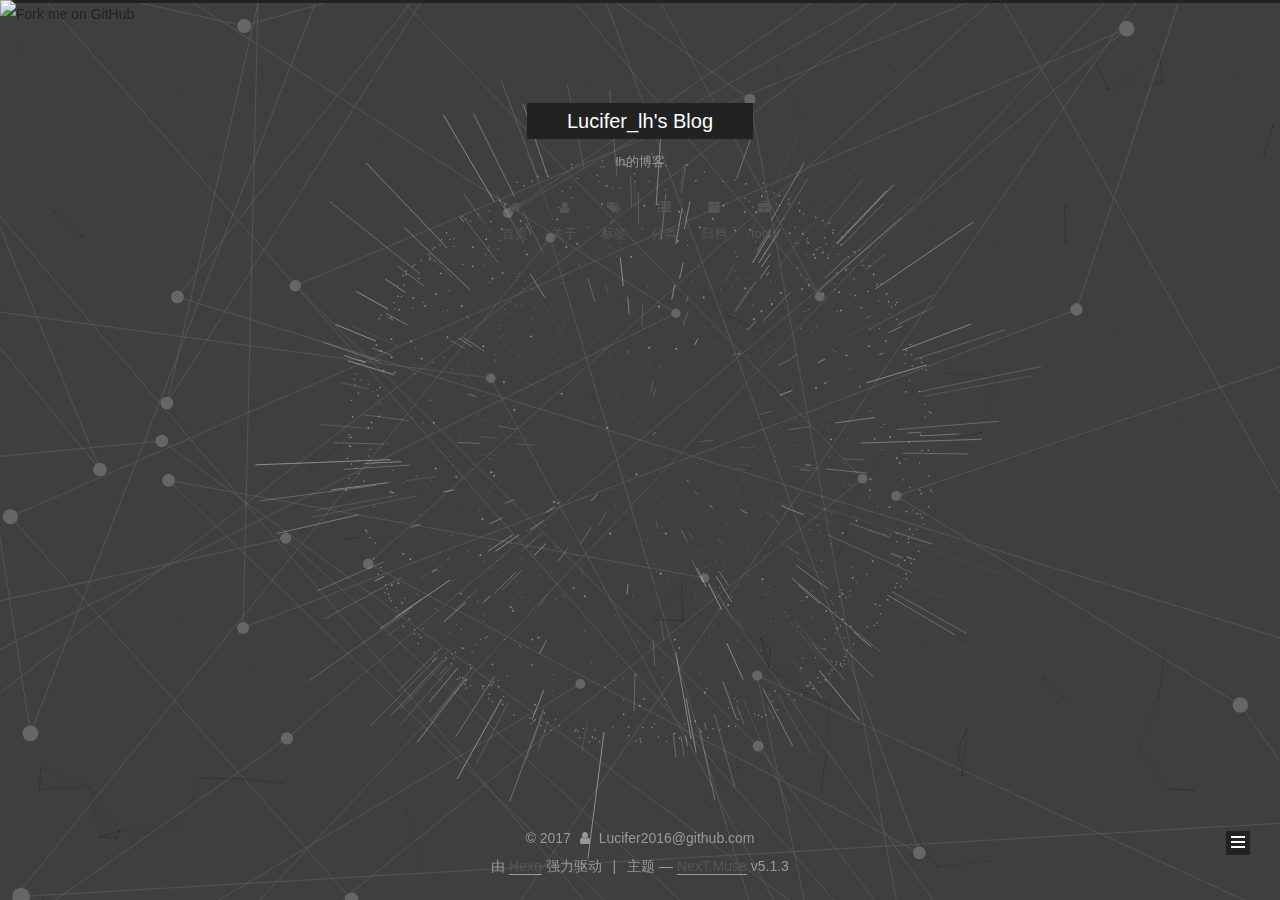
==== archives/index.html @ e5e4d0e3 "Site updated: 2017-12-19 13:00:03" ====
<!DOCTYPE html>



  


<html class="theme-next muse use-motion" lang="zh-Hans">
<head>
  <meta charset="UTF-8"/>
<meta http-equiv="X-UA-Compatible" content="IE=edge" />
<meta name="viewport" content="width=device-width, initial-scale=1, maximum-scale=1"/>
<meta name="theme-color" content="#222">









<meta http-equiv="Cache-Control" content="no-transform" />
<meta http-equiv="Cache-Control" content="no-siteapp" />
















  
  
  <link href="/lib/fancybox/source/jquery.fancybox.css?v=2.1.5" rel="stylesheet" type="text/css" />







<link href="/lib/font-awesome/css/font-awesome.min.css?v=4.6.2" rel="stylesheet" type="text/css" />

<link href="/css/main.css?v=5.1.3" rel="stylesheet" type="text/css" />


  <link rel="apple-touch-icon" sizes="180x180" href="/images/apple-touch-icon-next.png?v=5.1.3">


  <link rel="icon" type="image/png" sizes="32x32" href="/images/favicon-32x32-next.png?v=5.1.3">


  <link rel="icon" type="image/png" sizes="16x16" href="/images/favicon-16x16-next.png?v=5.1.3">


  <link rel="mask-icon" href="/images/logo.svg?v=5.1.3" color="#222">





  <meta name="keywords" content="Hexo, NexT" />










<meta name="description" content="菜鸡的日常记录(技术博客你敢信：））">
<meta property="og:type" content="website">
<meta property="og:title" content="Lucifer_lh&#39;s Blog">
<meta property="og:url" content="http://yoursite.com/archives/index.html">
<meta property="og:site_name" content="Lucifer_lh&#39;s Blog">
<meta property="og:description" content="菜鸡的日常记录(技术博客你敢信：））">
<meta property="og:locale" content="zh-Hans">
<meta name="twitter:card" content="summary">
<meta name="twitter:title" content="Lucifer_lh&#39;s Blog">
<meta name="twitter:description" content="菜鸡的日常记录(技术博客你敢信：））">



<script type="text/javascript" id="hexo.configurations">
  var NexT = window.NexT || {};
  var CONFIG = {
    root: '/',
    scheme: 'Muse',
    version: '5.1.3',
    sidebar: {"position":"left","display":"post","offset":12,"b2t":false,"scrollpercent":false,"onmobile":false},
    fancybox: true,
    tabs: true,
    motion: {"enable":true,"async":false,"transition":{"post_block":"fadeIn","post_header":"slideDownIn","post_body":"slideDownIn","coll_header":"slideLeftIn","sidebar":"slideUpIn"}},
    duoshuo: {
      userId: '0',
      author: '博主'
    },
    algolia: {
      applicationID: '',
      apiKey: '',
      indexName: '',
      hits: {"per_page":10},
      labels: {"input_placeholder":"Search for Posts","hits_empty":"We didn't find any results for the search: ${query}","hits_stats":"${hits} results found in ${time} ms"}
    }
  };
</script>



  <link rel="canonical" href="http://yoursite.com/archives/"/>





  <title>归档 | Lucifer_lh's Blog</title>
  








</head>

<body itemscope itemtype="http://schema.org/WebPage" lang="zh-Hans">

  
  
    
  

  <div class="container sidebar-position-left page-archive">
    <div class="headband"></div>

    <a href="https://github.com/Lucifer2016"><img style="position: absolute; top: 0; left: 0; border: 0;" src="https://camo.githubusercontent.com/c6625ac1f3ee0a12250227cf83ce904423abf351/68747470733a2f2f73332e616d617a6f6e6177732e636f6d2f6769746875622f726962626f6e732f666f726b6d655f6c6566745f677261795f3664366436642e706e67" alt="Fork me on GitHub" data-canonical-src="https://s3.amazonaws.com/github/ribbons/forkme_left_gray_6d6d6d.png"></a>

    <header id="header" class="header" itemscope itemtype="http://schema.org/WPHeader">
      <div class="header-inner"><div class="site-brand-wrapper">
  <div class="site-meta ">
    

    <div class="custom-logo-site-title">
      <a href="/"  class="brand" rel="start">
        <span class="logo-line-before"><i></i></span>
        <span class="site-title">Lucifer_lh's Blog</span>
        <span class="logo-line-after"><i></i></span>
      </a>
    </div>
      
        <p class="site-subtitle">lh的博客</p>
      
  </div>

  <div class="site-nav-toggle">
    <button>
      <span class="btn-bar"></span>
      <span class="btn-bar"></span>
      <span class="btn-bar"></span>
    </button>
  </div>
</div>

<nav class="site-nav">
  

  
    <ul id="menu" class="menu">
      
        
        <li class="menu-item menu-item-home">
          <a href="/" rel="section">
            
              <i class="menu-item-icon fa fa-fw fa-home"></i> <br />
            
            首页
          </a>
        </li>
      
        
        <li class="menu-item menu-item-about">
          <a href="/about/" rel="section">
            
              <i class="menu-item-icon fa fa-fw fa-user"></i> <br />
            
            关于
          </a>
        </li>
      
        
        <li class="menu-item menu-item-tags">
          <a href="/tags/" rel="section">
            
              <i class="menu-item-icon fa fa-fw fa-tags"></i> <br />
            
            标签
          </a>
        </li>
      
        
        <li class="menu-item menu-item-categories">
          <a href="/categories/" rel="section">
            
              <i class="menu-item-icon fa fa-fw fa-list"></i> <br />
            
            分类
          </a>
        </li>
      
        
        <li class="menu-item menu-item-archives">
          <a href="/archives/" rel="section">
            
              <i class="menu-item-icon fa fa-fw fa-archive"></i> <br />
            
            归档
          </a>
        </li>
      
        
        <li class="menu-item menu-item-tools">
          <a href="/categories/工具资源/" rel="section">
            
              <i class="menu-item-icon fa fa-fw fa-briefcase"></i> <br />
            
            tools
          </a>
        </li>
      

      
    </ul>
  

  
</nav>



 </div>
    </header>

    <main id="main" class="main">
      <div class="main-inner">
        <div class="content-wrap">
          <div id="content" class="content">
            

  
  
  
  <div class="post-block archive">
    <div id="posts" class="posts-collapse">
      <span class="archive-move-on"></span>

      <span class="archive-page-counter">
        
        
        
          
        
        嗯..! 目前共计 1 篇日志。 继续努力。
      </span>

      

        
        
        

        
          
          <div class="collection-title">
            <h1 class="archive-year" id="archive-year-2017">2017</h1>
          </div>
        
        

        

  <article class="post post-type-normal" itemscope itemtype="http://schema.org/Article">
    <header class="post-header">

      <h2 class="post-title">
        
            <a class="post-title-link" href="/2017/12/15/hello-world/" itemprop="url">
              
                <span itemprop="name">Hello World</span>
              
            </a>
        
      </h2>

      <div class="post-meta">
        <time class="post-time" itemprop="dateCreated"
              datetime="2017-12-15T15:03:26+08:00"
              content="2017-12-15" >
          12-15
        </time>
      </div>

    </header>
  </article>



      

    </div>
  </div>
  
  
  

  



          </div>
          


          

        </div>
        
          
  
  <div class="sidebar-toggle">
    <div class="sidebar-toggle-line-wrap">
      <span class="sidebar-toggle-line sidebar-toggle-line-first"></span>
      <span class="sidebar-toggle-line sidebar-toggle-line-middle"></span>
      <span class="sidebar-toggle-line sidebar-toggle-line-last"></span>
    </div>
  </div>

  <aside id="sidebar" class="sidebar">
    
    <div class="sidebar-inner">

      

      

      <section class="site-overview-wrap sidebar-panel sidebar-panel-active">
        <div class="site-overview">
          <div class="site-author motion-element" itemprop="author" itemscope itemtype="http://schema.org/Person">
            
              <img class="site-author-image" itemprop="image"
                src="/images/ava.jpg"
                alt="Lucifer2016@github.com" />
            
              <p class="site-author-name" itemprop="name">Lucifer2016@github.com</p>
              <p class="site-description motion-element" itemprop="description">菜鸡的日常记录(技术博客你敢信：））</p>
          </div>

          <nav class="site-state motion-element">

            
              <div class="site-state-item site-state-posts">
              
                <a href="/archives/">
              
                  <span class="site-state-item-count">1</span>
                  <span class="site-state-item-name">日志</span>
                </a>
              </div>
            

            

            

          </nav>

          

          <div class="links-of-author motion-element">
            
          </div>

          
          

          
          

          

        </div>
      </section>

      

      

    </div>
  </aside>


        
      </div>
    </main>

    <footer id="footer" class="footer">
      <div class="footer-inner">
        <div class="copyright">&copy; <span itemprop="copyrightYear">2017</span>
  <span class="with-love">
    <i class="fa fa-user"></i>
  </span>
  <span class="author" itemprop="copyrightHolder">Lucifer2016@github.com</span>

  
</div>


  <div class="powered-by">由 <a class="theme-link" target="_blank" href="https://hexo.io">Hexo</a> 强力驱动</div>



  <span class="post-meta-divider">|</span>



  <div class="theme-info">主题 &mdash; <a class="theme-link" target="_blank" href="https://github.com/iissnan/hexo-theme-next">NexT.Muse</a> v5.1.3</div>




        







        
      </div>
    </footer>

    
      <div class="back-to-top">
        <i class="fa fa-arrow-up"></i>
        
      </div>
    

    

  </div>

  

<script type="text/javascript">
  if (Object.prototype.toString.call(window.Promise) !== '[object Function]') {
    window.Promise = null;
  }
</script>









  


  





  
  



  
  





  
  
    <script type="text/javascript" src="/lib/jquery/index.js?v=2.1.3"></script>
  

  
  
    <script type="text/javascript" src="/lib/fastclick/lib/fastclick.min.js?v=1.0.6"></script>
  

  
  
    <script type="text/javascript" src="/lib/jquery_lazyload/jquery.lazyload.js?v=1.9.7"></script>
  

  
  
    <script type="text/javascript" src="/lib/velocity/velocity.min.js?v=1.2.1"></script>
  

  
  
    <script type="text/javascript" src="/lib/velocity/velocity.ui.min.js?v=1.2.1"></script>
  

  
  
    <script type="text/javascript" src="/lib/fancybox/source/jquery.fancybox.pack.js?v=2.1.5"></script>
  

  
  
    <script type="text/javascript" src="/lib/canvas-nest/canvas-nest.min.js"></script>
  

  
  
    <script type="text/javascript" src="/lib/three/three.min.js"></script>
  

  
  
    <script type="text/javascript" src="/lib/three/canvas_lines.min.js"></script>
  

  
  
    <script type="text/javascript" src="/lib/three/canvas_sphere.min.js"></script>
  


  


  <script type="text/javascript" src="/js/src/utils.js?v=5.1.3"></script>

  <script type="text/javascript" src="/js/src/motion.js?v=5.1.3"></script>



  
  

  

  


  <script type="text/javascript" src="/js/src/bootstrap.js?v=5.1.3"></script>



  


  




	





  





  












  





  

  

  

  
  

  

  

  

</body>
</html>
---- css/main.css ----
/* normalize.css v3.0.2 | MIT License | git.io/normalize */
html {
  font-family: sans-serif; /* 1 */
  -ms-text-size-adjust: 100%; /* 2 */
  -webkit-text-size-adjust: 100%; /* 2 */
}
body {
  margin: 0;
}
article,
aside,
details,
figcaption,
figure,
footer,
header,
hgroup,
main,
menu,
nav,
section,
summary {
  display: block;
}
audio,
canvas,
progress,
video {
  display: inline-block; /* 1 */
  vertical-align: baseline; /* 2 */
}
audio:not([controls]) {
  display: none;
  height: 0;
}
[hidden],
template {
  display: none;
}
a {
  background-color: transparent;
}
a:active,
a:hover {
  outline: 0;
}
abbr[title] {
  border-bottom: 1px dotted;
}
b,
strong {
  font-weight: bold;
}
dfn {
  font-style: italic;
}
h1 {
  font-size: 2em;
  margin: 0.67em 0;
}
mark {
  background: #ff0;
  color: #000;
}
small {
  font-size: 80%;
}
sub,
sup {
  font-size: 75%;
  line-height: 0;
  position: relative;
  vertical-align: baseline;
}
sup {
  top: -0.5em;
}
sub {
  bottom: -0.25em;
}
img {
  border: 0;
}
svg:not(:root) {
  overflow: hidden;
}
figure {
  margin: 1em 40px;
}
hr {
  -moz-box-sizing: content-box;
  box-sizing: content-box;
  height: 0;
}
pre {
  overflow: auto;
}
code,
kbd,
pre,
samp {
  font-family: monospace, monospace;
  font-size: 1em;
}
button,
input,
optgroup,
select,
textarea {
  color: inherit; /* 1 */
  font: inherit; /* 2 */
  margin: 0; /* 3 */
}
button {
  overflow: visible;
}
button,
select {
  text-transform: none;
}
button,
html input[type="button"],
input[type="reset"],
input[type="submit"] {
  -webkit-appearance: button; /* 2 */
  cursor: pointer; /* 3 */
}
button[disabled],
html input[disabled] {
  cursor: default;
}
button::-moz-focus-inner,
input::-moz-focus-inner {
  border: 0;
  padding: 0;
}
input {
  line-height: normal;
}
input[type="checkbox"],
input[type="radio"] {
  box-sizing: border-box; /* 1 */
  padding: 0; /* 2 */
}
input[type="number"]::-webkit-inner-spin-button,
input[type="number"]::-webkit-outer-spin-button {
  height: auto;
}
input[type="search"] {
  -webkit-appearance: textfield; /* 1 */
  -moz-box-sizing: content-box;
  -webkit-box-sizing: content-box; /* 2 */
  box-sizing: content-box;
}
input[type="search"]::-webkit-search-cancel-button,
input[type="search"]::-webkit-search-decoration {
  -webkit-appearance: none;
}
fieldset {
  border: 1px solid #c0c0c0;
  margin: 0 2px;
  padding: 0.35em 0.625em 0.75em;
}
legend {
  border: 0; /* 1 */
  padding: 0; /* 2 */
}
textarea {
  overflow: auto;
}
optgroup {
  font-weight: bold;
}
table {
  border-collapse: collapse;
  border-spacing: 0;
}
td,
th {
  padding: 0;
}
::selection {
  background: #262a30;
  color: #fff;
}
body {
  position: relative;
  font-family: 'Lato', "PingFang SC", "Microsoft YaHei", sans-serif;
  font-size: 14px;
  line-height: 2;
  color: #555;
  background: #fff;
}
@media (max-width: 767px) {
  body {
    padding-right: 0 !important;
  }
}
@media (min-width: 768px) and (max-width: 991px) {
  body {
    padding-right: 0 !important;
  }
}
@media (min-width: 1600px) {
  body {
    font-size: 16px;
  }
}
h1,
h2,
h3,
h4,
h5,
h6 {
  margin: 0;
  padding: 0;
  font-weight: bold;
  line-height: 1.5;
  font-family: 'Lato', "PingFang SC", "Microsoft YaHei", sans-serif;
}
h2,
h3,
h4,
h5,
h6 {
  margin: 20px 0 15px;
}
h1 {
  font-size: 22px;
}
@media (max-width: 767px) {
  h1 {
    font-size: 18px;
  }
}
h2 {
  font-size: 20px;
}
@media (max-width: 767px) {
  h2 {
    font-size: 16px;
  }
}
h3 {
  font-size: 18px;
}
@media (max-width: 767px) {
  h3 {
    font-size: 14px;
  }
}
h4 {
  font-size: 16px;
}
@media (max-width: 767px) {
  h4 {
    font-size: 12px;
  }
}
h5 {
  font-size: 14px;
}
@media (max-width: 767px) {
  h5 {
    font-size: 10px;
  }
}
h6 {
  font-size: 12px;
}
@media (max-width: 767px) {
  h6 {
    font-size: 8px;
  }
}
p {
  margin: 0 0 20px 0;
}
a {
  color: #555;
  text-decoration: none;
  outline: none;
  border-bottom: 1px solid #999;
  word-wrap: break-word;
}
a:hover {
  color: #222;
  border-bottom-color: #222;
}
blockquote {
  margin: 0;
  padding: 0;
}
img {
  display: block;
  margin: auto;
  max-width: 100%;
  height: auto;
}
hr {
  margin: 40px 0;
  height: 3px;
  border: none;
  background-color: #ddd;
  background-image: repeating-linear-gradient(-45deg, #fff, #fff 4px, transparent 4px, transparent 8px);
}
blockquote {
  padding: 0 15px;
  color: #666;
  border-left: 4px solid #ddd;
}
blockquote cite::before {
  content: "-";
  padding: 0 5px;
}
dt {
  font-weight: 700;
}
dd {
  margin: 0;
  padding: 0;
}
kbd {
  border: 1px solid #ccc;
  border-radius: 0.2em;
  box-shadow: 0.1em 0.1em 0.2em rgba(0,0,0,0.1);
  background-color: #f9f9f9;
  font-family: inherit;
  background-image: -webkit-linear-gradient(top, #eee, #fff, #eee);
  padding: 0.1em 0.3em;
  white-space: nowrap;
}
.text-left {
  text-align: left;
}
.text-center {
  text-align: center;
}
.text-right {
  text-align: right;
}
.text-justify {
  text-align: justify;
}
.text-nowrap {
  white-space: nowrap;
}
.text-lowercase {
  text-transform: lowercase;
}
.text-uppercase {
  text-transform: uppercase;
}
.text-capitalize {
  text-transform: capitalize;
}
.center-block {
  display: block;
  margin-left: auto;
  margin-right: auto;
}
.clearfix:before,
.clearfix:after {
  content: " ";
  display: table;
}
.clearfix:after {
  clear: both;
}
.pullquote {
  width: 45%;
}
.pullquote.left {
  float: left;
  margin-left: 5px;
  margin-right: 10px;
}
.pullquote.right {
  float: right;
  margin-left: 10px;
  margin-right: 5px;
}
.affix.affix.affix {
  position: fixed;
}
.translation {
  margin-top: -20px;
  font-size: 14px;
  color: #999;
}
.scrollbar-measure {
  width: 100px;
  height: 100px;
  overflow: scroll;
  position: absolute;
  top: -9999px;
}
.use-motion .motion-element {
  opacity: 0;
}
table {
  margin: 20px 0;
  width: 100%;
  border-collapse: collapse;
  border-spacing: 0;
  border: 1px solid #ddd;
  font-size: 14px;
  table-layout: fixed;
  word-wrap: break-all;
}
table>tbody>tr:nth-of-type(odd) {
  background-color: #f9f9f9;
}
table>tbody>tr:hover {
  background-color: #f5f5f5;
}
caption,
th,
td {
  padding: 8px;
  text-align: left;
  vertical-align: middle;
  font-weight: normal;
}
th,
td {
  border-bottom: 3px solid #ddd;
  border-right: 1px solid #eee;
}
th {
  padding-bottom: 10px;
  font-weight: 700;
}
td {
  border-bottom-width: 1px;
}
html,
body {
  height: 100%;
}
.container {
  position: relative;
  min-height: 100%;
}
.header-inner {
  margin: 0 auto;
  padding: 100px 0 70px;
  width: 700px;
}
@media (min-width: 1600px) {
  .container .header-inner {
    width: 900px;
  }
}
.main {
  padding-bottom: 150px;
}
.main-inner {
  margin: 0 auto;
  width: 700px;
}
@media (min-width: 1600px) {
  .container .main-inner {
    width: 900px;
  }
}
.footer {
  position: absolute;
  left: 0;
  bottom: 0;
  width: 100%;
  min-height: 50px;
}
.footer-inner {
  box-sizing: border-box;
  margin: 20px auto;
  width: 700px;
}
@media (min-width: 1600px) {
  .container .footer-inner {
    width: 900px;
  }
}
pre,
.highlight {
  overflow: auto;
  margin: 20px 0;
  padding: 0;
  font-size: 13px;
  color: #4d4d4c;
  background: #f7f7f7;
  line-height: 1.6;
}
pre,
code {
  font-family: consolas, Menlo, "PingFang SC", "Microsoft YaHei", monospace;
}
code {
  padding: 2px 4px;
  word-wrap: break-word;
  color: #555;
  background: #eee;
  border-radius: 3px;
  font-size: 13px;
}
pre {
  padding: 10px;
}
pre code {
  padding: 0;
  color: #4d4d4c;
  background: none;
  text-shadow: none;
}
.highlight {
  border-radius: 1px;
}
.highlight pre {
  border: none;
  margin: 0;
  padding: 10px 0;
}
.highlight table {
  margin: 0;
  width: auto;
  border: none;
}
.highlight td {
  border: none;
  padding: 0;
}
.highlight figcaption {
  font-size: 1em;
  color: #4d4d4c;
  line-height: 1em;
  margin-bottom: 1em;
}
.highlight figcaption:before,
.highlight figcaption:after {
  content: " ";
  display: table;
}
.highlight figcaption:after {
  clear: both;
}
.highlight figcaption a {
  float: right;
  color: #4d4d4c;
}
.highlight figcaption a:hover {
  border-bottom-color: #4d4d4c;
}
.highlight .gutter pre {
  padding-left: 10px;
  padding-right: 10px;
  color: #869194;
  text-align: right;
  background-color: #eff2f3;
}
.highlight .code pre {
  width: 100%;
  padding-left: 10px;
  padding-right: 10px;
  background-color: #f7f7f7;
}
.highlight .line {
  height: 20px;
}
.gutter {
  -webkit-user-select: none;
  -moz-user-select: none;
  -ms-user-select: none;
  user-select: none;
}
.gist table {
  width: auto;
}
.gist table td {
  border: none;
}
pre .deletion {
  background: #fdd;
}
pre .addition {
  background: #dfd;
}
pre .meta {
  color: #8959a8;
}
pre .comment {
  color: #8e908c;
}
pre .variable,
pre .attribute,
pre .tag,
pre .regexp,
pre .ruby .constant,
pre .xml .tag .title,
pre .xml .pi,
pre .xml .doctype,
pre .html .doctype,
pre .css .id,
pre .css .class,
pre .css .pseudo {
  color: #c82829;
}
pre .number,
pre .preprocessor,
pre .built_in,
pre .literal,
pre .params,
pre .constant,
pre .command {
  color: #f5871f;
}
pre .ruby .class .title,
pre .css .rules .attribute,
pre .string,
pre .value,
pre .inheritance,
pre .header,
pre .ruby .symbol,
pre .xml .cdata,
pre .special,
pre .number,
pre .formula {
  color: #718c00;
}
pre .title,
pre .css .hexcolor {
  color: #3e999f;
}
pre .function,
pre .python .decorator,
pre .python .title,
pre .ruby .function .title,
pre .ruby .title .keyword,
pre .perl .sub,
pre .javascript .title,
pre .coffeescript .title {
  color: #4271ae;
}
pre .keyword,
pre .javascript .function {
  color: #8959a8;
}
.full-image.full-image.full-image {
  border: none;
  max-width: 100%;
  width: auto;
  margin: 20px auto;
}
@media (min-width: 992px) {
  .full-image.full-image.full-image {
    max-width: none;
    width: 110%;
    margin: 25px -5%;
  }
}
.blockquote-center,
.page-home .post-type-quote blockquote,
.page-post-detail .post-type-quote blockquote {
  position: relative;
  margin: 40px 0;
  padding: 0;
  border-left: none;
  text-align: center;
}
.blockquote-center::before,
.page-home .post-type-quote blockquote::before,
.page-post-detail .post-type-quote blockquote::before,
.blockquote-center::after,
.page-home .post-type-quote blockquote::after,
.page-post-detail .post-type-quote blockquote::after {
  position: absolute;
  content: ' ';
  display: block;
  width: 100%;
  height: 24px;
  opacity: 0.2;
  background-repeat: no-repeat;
  background-position: 0 -6px;
  background-size: 22px 22px;
}
.blockquote-center::before,
.page-home .post-type-quote blockquote::before,
.page-post-detail .post-type-quote blockquote::before {
  top: -20px;
  background-image: url("../images/quote-l.svg");
  border-top: 1px solid #ccc;
}
.blockquote-center::after,
.page-home .post-type-quote blockquote::after,
.page-post-detail .post-type-quote blockquote::after {
  bottom: -20px;
  background-image: url("../images/quote-r.svg");
  border-bottom: 1px solid #ccc;
  background-position: 100% 8px;
}
.blockquote-center p,
.page-home .post-type-quote blockquote p,
.page-post-detail .post-type-quote blockquote p,
.blockquote-center div,
.page-home .post-type-quote blockquote div,
.page-post-detail .post-type-quote blockquote div {
  text-align: center;
}
.post .post-body .group-picture img {
  box-sizing: border-box;
  padding: 0 3px;
  border: none;
}
.post .group-picture-row {
  overflow: hidden;
  margin-top: 6px;
}
.post .group-picture-row:first-child {
  margin-top: 0;
}
.post .group-picture-column {
  float: left;
}
.page-post-detail .post-body .group-picture-column {
  float: none;
  margin-top: 10px;
  width: auto !important;
}
.page-post-detail .post-body .group-picture-column img {
  margin: 0 auto;
}
.page-archive .group-picture-container {
  overflow: hidden;
}
.page-archive .group-picture-row {
  float: left;
}
.page-archive .group-picture-row:first-child {
  margin-top: 6px;
}
.page-archive .group-picture-column {
  max-width: 150px;
  max-height: 150px;
}
.post-body .note {
  position: relative;
  padding: 15px;
  margin-bottom: 20px;
  border: 1px solid #eee;
  border-left-width: 5px;
  border-radius: 3px;
}
.post-body .note h2,
.post-body .note h3,
.post-body .note h4,
.post-body .note h5,
.post-body .note h6 {
  margin-top: 0;
  margin-bottom: 0;
  border-bottom: initial;
  padding-top: 0 !important;
}
.post-body .note p:first-child,
.post-body .note ul:first-child,
.post-body .note ol:first-child,
.post-body .note table:first-child,
.post-body .note pre:first-child,
.post-body .note blockquote:first-child {
  margin-top: 0;
}
.post-body .note p:last-child,
.post-body .note ul:last-child,
.post-body .note ol:last-child,
.post-body .note table:last-child,
.post-body .note pre:last-child,
.post-body .note blockquote:last-child {
  margin-bottom: 0;
}
.post-body .note.default {
  border-left-color: #777;
}
.post-body .note.default h2,
.post-body .note.default h3,
.post-body .note.default h4,
.post-body .note.default h5,
.post-body .note.default h6 {
  color: #777;
}
.post-body .note.primary {
  border-left-color: #6f42c1;
}
.post-body .note.primary h2,
.post-body .note.primary h3,
.post-body .note.primary h4,
.post-body .note.primary h5,
.post-body .note.primary h6 {
  color: #6f42c1;
}
.post-body .note.info {
  border-left-color: #428bca;
}
.post-body .note.info h2,
.post-body .note.info h3,
.post-body .note.info h4,
.post-body .note.info h5,
.post-body .note.info h6 {
  color: #428bca;
}
.post-body .note.success {
  border-left-color: #5cb85c;
}
.post-body .note.success h2,
.post-body .note.success h3,
.post-body .note.success h4,
.post-body .note.success h5,
.post-body .note.success h6 {
  color: #5cb85c;
}
.post-body .note.warning {
  border-left-color: #f0ad4e;
}
.post-body .note.warning h2,
.post-body .note.warning h3,
.post-body .note.warning h4,
.post-body .note.warning h5,
.post-body .note.warning h6 {
  color: #f0ad4e;
}
.post-body .note.danger {
  border-left-color: #d9534f;
}
.post-body .note.danger h2,
.post-body .note.danger h3,
.post-body .note.danger h4,
.post-body .note.danger h5,
.post-body .note.danger h6 {
  color: #d9534f;
}
.post-body .label {
  display: inline;
  padding: 0 2px;
  white-space: nowrap;
}
.post-body .label.default {
  background-color: #f0f0f0;
}
.post-body .label.primary {
  background-color: #efe6f7;
}
.post-body .label.info {
  background-color: #e5f2f8;
}
.post-body .label.success {
  background-color: #e7f4e9;
}
.post-body .label.warning {
  background-color: #fcf6e1;
}
.post-body .label.danger {
  background-color: #fae8eb;
}
.post-body .tabs {
  position: relative;
  display: block;
  margin-bottom: 20px;
  padding-top: 10px;
}
.post-body .tabs ul.nav-tabs {
  margin: 0;
  padding: 0;
  display: flex;
  margin-bottom: -1px;
}
@media (max-width: 413px) {
  .post-body .tabs ul.nav-tabs {
    display: block;
    margin-bottom: 5px;
  }
}
.post-body .tabs ul.nav-tabs li.tab {
  list-style-type: none !important;
  margin: 0 0.25em 0 0;
  border-top: 3px solid transparent;
  border-left: 1px solid transparent;
  border-right: 1px solid transparent;
}
@media (max-width: 413px) {
  .post-body .tabs ul.nav-tabs li.tab {
    margin: initial;
    border-top: 1px solid transparent;
    border-left: 3px solid transparent;
    border-right: 1px solid transparent;
    border-bottom: 1px solid transparent;
  }
}
.post-body .tabs ul.nav-tabs li.tab a {
  outline: 0;
  border-bottom: initial;
  display: block;
  line-height: 1.8em;
  padding: 0.25em 0.75em;
  transition-duration: 0.2s;
  transition-timing-function: ease-out;
  transition-delay: 0s;
}
.post-body .tabs ul.nav-tabs li.tab a i {
  width: 1.285714285714286em;
}
.post-body .tabs ul.nav-tabs li.tab.active {
  border-top: 3px solid #fc6423;
  border-left: 1px solid #ddd;
  border-right: 1px solid #ddd;
  background-color: #fff;
}
@media (max-width: 413px) {
  .post-body .tabs ul.nav-tabs li.tab.active {
    border-top: 1px solid #ddd;
    border-left: 3px solid #fc6423;
    border-right: 1px solid #ddd;
    border-bottom: 1px solid #ddd;
  }
}
.post-body .tabs ul.nav-tabs li.tab.active a {
  cursor: default;
  color: #555;
}
.post-body .tabs .tab-content {
  background-color: #fff;
}
.post-body .tabs .tab-content .tab-pane {
  border: 1px solid #ddd;
  padding: 20px 20px 0 20px;
}
.post-body .tabs .tab-content .tab-pane:not(.active) {
  display: none !important;
}
.post-body .tabs .tab-content .tab-pane.active {
  display: block !important;
}
.btn {
  display: inline-block;
  padding: 0 20px;
  font-size: 14px;
  color: #fff;
  background: #222;
  border: 2px solid #222;
  text-decoration: none;
  border-radius: 0;
  transition-property: background-color;
  transition-duration: 0.2s;
  transition-timing-function: ease-in-out;
  transition-delay: 0s;
  line-height: 2;
}
.btn:hover {
  border-color: #222;
  color: #222;
  background: #fff;
}
.btn +.btn {
  margin: 0 0 8px 8px;
}
.btn .fa-fw {
  width: 1.285714285714286em;
  text-align: left;
}
.btn-bar {
  display: block;
  width: 22px;
  height: 2px;
  background: #555;
  border-radius: 1px;
}
.btn-bar+.btn-bar {
  margin-top: 4px;
}
.pagination {
  margin: 120px 0 40px;
  text-align: center;
  border-top: 1px solid #eee;
}
.page-number-basic,
.pagination .prev,
.pagination .next,
.pagination .page-number,
.pagination .space {
  display: inline-block;
  position: relative;
  top: -1px;
  margin: 0 10px;
  padding: 0 11px;
}
@media (max-width: 767px) {
  .page-number-basic,
  .pagination .prev,
  .pagination .next,
  .pagination .page-number,
  .pagination .space {
    margin: 0 5px;
  }
}
.pagination .prev,
.pagination .next,
.pagination .page-number {
  border-bottom: 0;
  border-top: 1px solid #eee;
  transition-property: border-color;
  transition-duration: 0.2s;
  transition-timing-function: ease-in-out;
  transition-delay: 0s;
}
.pagination .prev:hover,
.pagination .next:hover,
.pagination .page-number:hover {
  border-top-color: #222;
}
.pagination .space {
  padding: 0;
  margin: 0;
}
.pagination .prev {
  margin-left: 0;
}
.pagination .next {
  margin-right: 0;
}
.pagination .page-number.current {
  color: #fff;
  background: #ccc;
  border-top-color: #ccc;
}
@media (max-width: 767px) {
  .pagination {
    border-top: none;
  }
  .pagination .prev,
  .pagination .next,
  .pagination .page-number {
    margin-bottom: 10px;
    border-top: 0;
    border-bottom: 1px solid #eee;
    padding: 0 10px;
  }
  .pagination .prev:hover,
  .pagination .next:hover,
  .pagination .page-number:hover {
    border-bottom-color: #222;
  }
}
.comments {
  margin: 60px 20px 0;
}
.tag-cloud {
  text-align: center;
}
.tag-cloud a {
  display: inline-block;
  margin: 10px;
}
.back-to-top {
  box-sizing: border-box;
  position: fixed;
  bottom: -100px;
  right: 30px;
  z-index: 1050;
  padding: 0 6px;
  width: 24px;
  background: #222;
  font-size: 12px;
  opacity: 1;
  color: #fff;
  cursor: pointer;
  text-align: center;
  -webkit-transform: translateZ(0);
  transition-property: bottom;
  transition-duration: 0.2s;
  transition-timing-function: ease-in-out;
  transition-delay: 0s;
}
@media (min-width: 768px) and (max-width: 991px) {
  .back-to-top {
    display: none !important;
  }
}
@media (max-width: 767px) {
  .back-to-top {
    display: none !important;
  }
}
.back-to-top.back-to-top-on {
  bottom: 19px;
}
.header {
  background: transparent;
}
.header-inner {
  position: relative;
}
.headband {
  height: 3px;
  background: #222;
}
.site-meta {
  margin: 0;
  text-align: center;
}
@media (max-width: 767px) {
  .site-meta {
    text-align: center;
  }
}
.brand {
  position: relative;
  display: inline-block;
  padding: 0 40px;
  color: #fff;
  background: #222;
  border-bottom: none;
}
.brand:hover {
  color: #fff;
}
.logo {
  display: inline-block;
  margin-right: 5px;
  line-height: 36px;
  vertical-align: top;
}
.site-title {
  display: inline-block;
  vertical-align: top;
  line-height: 36px;
  font-size: 20px;
  font-weight: normal;
  font-family: 'Lato', "PingFang SC", "Microsoft YaHei", sans-serif;
}
.site-subtitle {
  margin-top: 10px;
  font-size: 13px;
  color: #999;
}
.use-motion .brand {
  opacity: 0;
}
.use-motion .logo,
.use-motion .site-title,
.use-motion .site-subtitle {
  opacity: 0;
  position: relative;
  top: -10px;
}
.site-nav-toggle {
  display: none;
  position: absolute;
  top: 10px;
  left: 10px;
}
@media (max-width: 767px) {
  .site-nav-toggle {
    display: block;
  }
}
.site-nav-toggle button {
  margin-top: 2px;
  padding: 9px 10px;
  background: transparent;
  border: none;
}
@media (max-width: 767px) {
  .site-nav {
    display: none;
    margin: 0 -10px;
    padding: 0 10px;
    clear: both;
    border-top: 1px solid #ddd;
  }
}
@media (min-width: 768px) and (max-width: 991px) {
  .site-nav {
    display: block !important;
  }
}
@media (min-width: 992px) {
  .site-nav {
    display: block !important;
  }
}
.menu {
  margin-top: 20px;
  padding-left: 0;
  text-align: center;
}
.menu .menu-item {
  display: inline-block;
  margin: 0 10px;
  list-style: none;
}
@media screen and (max-width: 767px) {
  .menu .menu-item {
    margin-top: 10px;
  }
}
.menu .menu-item a {
  display: block;
  font-size: 13px;
  line-height: inherit;
  border-bottom: 1px solid transparent;
  transition-property: border-color;
  transition-duration: 0.2s;
  transition-timing-function: ease-in-out;
  transition-delay: 0s;
}
.menu .menu-item a:hover {
  border-bottom-color: #222;
}
.menu .menu-item .fa {
  margin-right: 5px;
}
.use-motion .menu-item {
  opacity: 0;
}
.post-body {
  font-family: 'Lato', "PingFang SC", "Microsoft YaHei", sans-serif;
}
@media (max-width: 767px) {
  .post-body {
    word-break: break-word;
  }
}
.post-body .fancybox img {
  display: block !important;
  margin: 0 auto;
  cursor: pointer;
  cursor: zoom-in;
  cursor: -webkit-zoom-in;
}
.post-body .image-caption,
.post-body .figure .caption {
  margin: -20px auto 15px;
  text-align: center;
  font-size: 14px;
  color: #999;
  font-weight: bold;
  line-height: 1;
}
.post-sticky-flag {
  display: inline-block;
  font-size: 16px;
  -ms-transform: rotate(30deg);
  -webkit-transform: rotate(30deg);
  -moz-transform: rotate(30deg);
  -ms-transform: rotate(30deg);
  -o-transform: rotate(30deg);
  transform: rotate(30deg);
}
.use-motion .post-block,
.use-motion .pagination,
.use-motion .comments {
  opacity: 0;
}
.use-motion .post-header {
  opacity: 0;
}
.use-motion .post-body {
  opacity: 0;
}
.use-motion .collection-title {
  opacity: 0;
}
.posts-expand {
  padding-top: 40px;
}
@media (max-width: 767px) {
  .posts-expand {
    margin: 0 20px;
  }
  .post-body pre .gutter pre {
    padding-right: 10px;
  }
  .post-body .highlight {
    margin-left: 0px;
    margin-right: 0px;
    padding: 0;
  }
  .post-body .highlight .gutter pre {
    padding-right: 10px;
  }
}
@media (min-width: 992px) {
  .posts-expand .post-body {
    text-align: justify;
  }
}
.posts-expand .post-body h2,
.posts-expand .post-body h3,
.posts-expand .post-body h4,
.posts-expand .post-body h5,
.posts-expand .post-body h6 {
  padding-top: 10px;
}
.posts-expand .post-body h2 .header-anchor,
.posts-expand .post-body h3 .header-anchor,
.posts-expand .post-body h4 .header-anchor,
.posts-expand .post-body h5 .header-anchor,
.posts-expand .post-body h6 .header-anchor {
  float: right;
  margin-left: 10px;
  color: #ccc;
  border-bottom-style: none;
  visibility: hidden;
}
.posts-expand .post-body h2 .header-anchor:hover,
.posts-expand .post-body h3 .header-anchor:hover,
.posts-expand .post-body h4 .header-anchor:hover,
.posts-expand .post-body h5 .header-anchor:hover,
.posts-expand .post-body h6 .header-anchor:hover {
  color: inherit;
}
.posts-expand .post-body h2:hover .header-anchor,
.posts-expand .post-body h3:hover .header-anchor,
.posts-expand .post-body h4:hover .header-anchor,
.posts-expand .post-body h5:hover .header-anchor,
.posts-expand .post-body h6:hover .header-anchor {
  visibility: visible;
}
.posts-expand .post-body ul li {
  list-style: circle;
}
.posts-expand .post-body img {
  box-sizing: border-box;
  margin: auto;
  padding: 3px;
  border: 1px solid #ddd;
}
.posts-expand .post-body .fancybox img {
  margin: 0 auto 25px;
}
@media (max-width: 767px) {
  .posts-collapse {
    margin: 0 20px;
  }
  .posts-collapse .post-title,
  .posts-collapse .post-meta {
    display: block;
    width: auto;
    text-align: left;
  }
}
.posts-collapse {
  position: relative;
  z-index: 1010;
  margin-left: 55px;
}
.posts-collapse::after {
  content: " ";
  position: absolute;
  top: 20px;
  left: 0;
  margin-left: -2px;
  width: 4px;
  height: 100%;
  background: #f5f5f5;
  z-index: -1;
}
@media (max-width: 767px) {
  .posts-collapse {
    margin: 0 20px;
  }
}
.posts-collapse .collection-title {
  position: relative;
  margin: 60px 0;
}
.posts-collapse .collection-title h1,
.posts-collapse .collection-title h2 {
  margin-left: 20px;
}
.posts-collapse .collection-title small {
  color: #bbb;
  margin-left: 5px;
}
.posts-collapse .collection-title::before {
  content: " ";
  position: absolute;
  left: 0;
  top: 50%;
  margin-left: -4px;
  margin-top: -4px;
  width: 8px;
  height: 8px;
  background: #bbb;
  border-radius: 50%;
}
.posts-collapse .post {
  margin: 30px 0;
}
.posts-collapse .post-header {
  position: relative;
  transition-duration: 0.2s;
  transition-timing-function: ease-in-out;
  transition-delay: 0s;
  transition-property: border;
  border-bottom: 1px dashed #ccc;
}
.posts-collapse .post-header::before {
  content: " ";
  position: absolute;
  left: 0;
  top: 12px;
  width: 6px;
  height: 6px;
  margin-left: -4px;
  background: #bbb;
  border-radius: 50%;
  border: 1px solid #fff;
  transition-duration: 0.2s;
  transition-timing-function: ease-in-out;
  transition-delay: 0s;
  transition-property: background;
}
.posts-collapse .post-header:hover {
  border-bottom-color: #666;
}
.posts-collapse .post-header:hover::before {
  background: #222;
}
.posts-collapse .post-meta {
  position: absolute;
  font-size: 12px;
  left: 20px;
  top: 5px;
}
.posts-collapse .post-comments-count {
  display: none;
}
.posts-collapse .post-title {
  margin-left: 60px;
  font-size: 16px;
  font-weight: normal;
  line-height: inherit;
}
.posts-collapse .post-title::after {
  margin-left: 3px;
  opacity: 0.6;
}
.posts-collapse .post-title a {
  color: #666;
  border-bottom: none;
}
.page-home .post-type-quote .post-header,
.page-post-detail .post-type-quote .post-header,
.page-home .post-type-quote .post-tags,
.page-post-detail .post-type-quote .post-tags {
  display: none;
}
.posts-expand .post-title {
  text-align: center;
  word-break: break-word;
  font-weight: 400;
}
.posts-expand .post-title-link {
  display: inline-block;
  position: relative;
  color: #555;
  border-bottom: none;
  line-height: 1.2;
  vertical-align: top;
}
.posts-expand .post-title-link::before {
  content: "";
  position: absolute;
  width: 100%;
  height: 2px;
  bottom: 0;
  left: 0;
  background-color: #000;
  visibility: hidden;
  -webkit-transform: scaleX(0);
  -moz-transform: scaleX(0);
  -ms-transform: scaleX(0);
  -o-transform: scaleX(0);
  transform: scaleX(0);
  transition-duration: 0.2s;
  transition-timing-function: ease-in-out;
  transition-delay: 0s;
}
.posts-expand .post-title-link:hover::before {
  visibility: visible;
  -webkit-transform: scaleX(1);
  -moz-transform: scaleX(1);
  -ms-transform: scaleX(1);
  -o-transform: scaleX(1);
  transform: scaleX(1);
}
.posts-expand .post-title-link .fa {
  font-size: 16px;
}
.posts-expand .post-meta {
  margin: 3px 0 60px 0;
  color: #999;
  font-family: 'Lato', "PingFang SC", "Microsoft YaHei", sans-serif;
  font-size: 12px;
  text-align: center;
}
.posts-expand .post-meta .post-category-list {
  display: inline-block;
  margin: 0;
  padding: 3px;
}
.posts-expand .post-meta .post-category-list-link {
  color: #999;
}
.posts-expand .post-meta .post-description {
  font-size: 14px;
  margin-top: 2px;
}
.post-meta-divider {
  margin: 0 0.5em;
}
.post-meta-item-icon {
  margin-right: 3px;
}
@media (min-width: 768px) and (max-width: 991px) {
  .post-meta-item-icon {
    display: inline-block;
  }
}
@media (max-width: 767px) {
  .post-meta-item-icon {
    display: inline-block;
  }
}
@media (min-width: 768px) and (max-width: 991px) {
  .post-meta-item-text {
    display: none;
  }
}
@media (max-width: 767px) {
  .post-meta-item-text {
    display: none;
  }
}
@media (max-width: 767px) {
  .posts-expand .post-comments-count {
    display: none;
  }
}
.post-button {
  margin-top: 40px;
}
.posts-expand .post-tags {
  margin-top: 40px;
  text-align: center;
}
.posts-expand .post-tags a {
  display: inline-block;
  margin-right: 10px;
  font-size: 13px;
}
.post-nav {
  display: table;
  margin-top: 15px;
  width: 100%;
  border-top: 1px solid #eee;
}
.post-nav-divider {
  display: table-cell;
  width: 10%;
}
.post-nav-item {
  display: table-cell;
  padding: 10px 0 0 0;
  width: 45%;
  vertical-align: top;
}
.post-nav-item a {
  position: relative;
  display: block;
  line-height: 25px;
  font-size: 14px;
  color: #555;
  border-bottom: none;
}
.post-nav-item a:hover {
  color: #222;
  border-bottom: none;
}
.post-nav-item a:active {
  top: 2px;
}
.post-nav-item .fa {
  position: absolute;
  top: 8px;
  left: 0;
  font-size: 12px;
}
.post-nav-next a {
  padding-left: 15px;
}
.post-nav-prev {
  text-align: right;
}
.post-nav-prev a {
  padding-right: 15px;
}
.post-nav-prev .fa {
  right: 0;
  left: auto;
}
.posts-expand .post-eof {
  display: block;
  margin: 80px auto 60px;
  width: 8%;
  height: 1px;
  background: #ccc;
  text-align: center;
}
.post:last-child .post-eof.post-eof.post-eof {
  display: none;
}
.post-gallery {
  display: table;
  table-layout: fixed;
  width: 100%;
  border-collapse: separate;
}
.post-gallery-row {
  display: table-row;
}
.post-gallery .post-gallery-img {
  display: table-cell;
  text-align: center;
  vertical-align: middle;
  border: none;
}
.post-gallery .post-gallery-img img {
  max-width: 100%;
  max-height: 100%;
  border: none;
}
.fancybox-close,
.fancybox-close:hover {
  border: none;
}
.rtl.post-body p,
.rtl.post-body a,
.rtl.post-body h1,
.rtl.post-body h2,
.rtl.post-body h3,
.rtl.post-body h4,
.rtl.post-body h5,
.rtl.post-body h6,
.rtl.post-body li,
.rtl.post-body ul,
.rtl.post-body ol {
  direction: rtl;
  font-family: UKIJ Ekran;
}
.rtl.post-title {
  font-family: UKIJ Ekran;
}
.sidebar {
  position: fixed;
  right: 0;
  top: 0;
  bottom: 0;
  width: 0;
  z-index: 1040;
  box-shadow: inset 0 2px 6px #000;
  background: #222;
  -webkit-transform: translateZ(0);
}
.sidebar a {
  color: #999;
  border-bottom-color: #555;
}
.sidebar a:hover {
  color: #eee;
}
@media (min-width: 768px) and (max-width: 991px) {
  .sidebar {
    display: none !important;
  }
}
@media (max-width: 767px) {
  .sidebar {
    display: none !important;
  }
}
.sidebar-inner {
  position: relative;
  padding: 20px 10px;
  color: #999;
  text-align: center;
}
.site-overview-wrap {
  overflow: hidden;
}
.site-overview {
  overflow-y: auto;
  overflow-x: hidden;
}
.sidebar-toggle {
  position: fixed;
  right: 30px;
  bottom: 45px;
  width: 14px;
  height: 14px;
  padding: 5px;
  background: #222;
  line-height: 0;
  z-index: 1050;
  cursor: pointer;
  -webkit-transform: translateZ(0);
}
@media (min-width: 768px) and (max-width: 991px) {
  .sidebar-toggle {
    display: none !important;
  }
}
@media (max-width: 767px) {
  .sidebar-toggle {
    display: none !important;
  }
}
.sidebar-toggle-line {
  position: relative;
  display: inline-block;
  vertical-align: top;
  height: 2px;
  width: 100%;
  background: #fff;
  margin-top: 3px;
}
.sidebar-toggle-line:first-child {
  margin-top: 0;
}
.site-author-image {
  display: block;
  margin: 0 auto;
  padding: 2px;
  max-width: 96px;
  height: auto;
  border: 2px solid #333;
  border-radius: 50%;
  -webkit-border-radius: 50%;
  -moz-border-radius: 50%;
}
.site-author-name {
  margin: 5px 0 0;
  text-align: center;
  color: #f5f5f5;
  font-weight: normal;
}
.site-description {
  margin-top: 5px;
  text-align: center;
  font-size: 14px;
  color: #999;
}
.site-state {
  overflow: hidden;
  line-height: 1.4;
  white-space: nowrap;
  text-align: center;
}
.site-state-item {
  display: inline-block;
  padding: 0 15px;
  border-left: 1px solid #333;
}
.site-state-item:first-child {
  border-left: none;
}
.site-state-item a {
  border-bottom: none;
}
.site-state-item-count {
  display: block;
  text-align: center;
  color: inherit;
  font-weight: 600;
  font-size: 18px;
}
.site-state-item-name {
  font-size: 13px;
  color: inherit;
}
.feed-link {
  margin-top: 20px;
}
.feed-link a {
  display: inline-block;
  padding: 0 15px;
  color: #fc6423;
  border: 1px solid #fc6423;
  border-radius: 4px;
}
.feed-link a i {
  color: #fc6423;
  font-size: 14px;
}
.feed-link a:hover {
  color: #fff;
  background: #fc6423;
}
.feed-link a:hover i {
  color: #fff;
}
.links-of-author {
  margin-top: 20px;
}
.links-of-author a {
  display: inline-block;
  vertical-align: middle;
  margin-right: 10px;
  margin-bottom: 10px;
  border-bottom-color: #555;
  font-size: 13px;
}
.links-of-author a:before {
  display: inline-block;
  vertical-align: middle;
  margin-right: 3px;
  content: " ";
  width: 4px;
  height: 4px;
  border-radius: 50%;
  background: #eb3093;
}
.links-of-blogroll {
  font-size: 13px;
}
.links-of-blogroll-title {
  margin-top: 20px;
  font-size: 14px;
  font-weight: 600;
}
.links-of-blogroll-list {
  margin: 0;
  padding: 0;
  list-style: none;
}
.links-of-blogroll-item {
  padding: 2px 10px;
}
.links-of-blogroll-item a {
  max-width: 280px;
  box-sizing: border-box;
  display: inline-block;
  overflow: hidden;
  white-space: nowrap;
  text-overflow: ellipsis;
}
.sidebar-nav {
  margin: 0 0 20px;
  padding-left: 0;
}
.sidebar-nav li {
  display: inline-block;
  cursor: pointer;
  border-bottom: 1px solid transparent;
  font-size: 14px;
  color: #555;
}
.sidebar-nav li:hover {
  color: #f5f5f5;
}
.page-post-detail .sidebar-nav-toc {
  padding: 0 5px;
}
.page-post-detail .sidebar-nav-overview {
  margin-left: 10px;
}
.sidebar-nav .sidebar-nav-active {
  color: #87daff;
  border-bottom-color: #87daff;
}
.sidebar-nav .sidebar-nav-active:hover {
  color: #87daff;
}
.sidebar-panel {
  display: none;
}
.sidebar-panel-active {
  display: block;
}
.post-toc-empty {
  font-size: 14px;
  color: #666;
}
.post-toc-wrap {
  overflow: hidden;
}
.post-toc {
  overflow: auto;
}
.post-toc ol {
  margin: 0;
  padding: 0 2px 5px 10px;
  text-align: left;
  list-style: none;
  font-size: 14px;
}
.post-toc ol > ol {
  padding-left: 0;
}
.post-toc ol a {
  transition-duration: 0.2s;
  transition-timing-function: ease-in-out;
  transition-delay: 0s;
  transition-property: all;
  color: #999;
  border-bottom-color: #555;
}
.post-toc ol a:hover {
  color: #ccc;
  border-bottom-color: #ccc;
}
.post-toc .nav-item {
  overflow: hidden;
  text-overflow: ellipsis;
  white-space: nowrap;
  line-height: 1.8;
}
.post-toc .nav .nav-child {
  display: none;
}
.post-toc .nav .active > .nav-child {
  display: block;
}
.post-toc .nav .active-current > .nav-child {
  display: block;
}
.post-toc .nav .active-current > .nav-child > .nav-item {
  display: block;
}
.post-toc .nav .active > a {
  color: #87daff;
  border-bottom-color: #87daff;
}
.post-toc .nav .active-current > a {
  color: #87daff;
}
.post-toc .nav .active-current > a:hover {
  color: #87daff;
}
.footer {
  font-size: 14px;
  color: #999;
}
.footer img {
  border: none;
}
.footer-inner {
  text-align: center;
}
.with-love {
  display: inline-block;
  margin: 0 5px;
}
.powered-by,
.theme-info {
  display: inline-block;
}
.cc-license {
  margin-top: 10px;
  text-align: center;
}
.cc-license .cc-opacity {
  opacity: 0.7;
  border-bottom: none;
}
.cc-license .cc-opacity:hover {
  opacity: 0.9;
}
.cc-license img {
  display: inline-block;
}
.theme-next #ds-thread #ds-reset {
  color: #555;
}
.theme-next #ds-thread #ds-reset .ds-replybox {
  margin-bottom: 30px;
}
.theme-next #ds-thread #ds-reset .ds-replybox .ds-avatar,
.theme-next #ds-reset .ds-avatar img {
  box-shadow: none;
}
.theme-next #ds-thread #ds-reset .ds-textarea-wrapper {
  border-color: #c7d4e1;
  background: none;
  border-top-right-radius: 3px;
  border-top-left-radius: 3px;
}
.theme-next #ds-thread #ds-reset .ds-textarea-wrapper textarea {
  height: 60px;
}
.theme-next #ds-reset .ds-rounded-top {
  border-radius: 0;
}
.theme-next #ds-thread #ds-reset .ds-post-toolbar {
  box-sizing: border-box;
  border: 1px solid #c7d4e1;
  background: #f6f8fa;
}
.theme-next #ds-thread #ds-reset .ds-post-options {
  height: 40px;
  border: none;
  background: none;
}
.theme-next #ds-thread #ds-reset .ds-toolbar-buttons {
  top: 11px;
}
.theme-next #ds-thread #ds-reset .ds-sync {
  top: 5px;
}
.theme-next #ds-thread #ds-reset .ds-post-button {
  top: 4px;
  right: 5px;
  width: 90px;
  height: 30px;
  border: 1px solid #c5ced7;
  border-radius: 3px;
  background-image: linear-gradient(#fbfbfc, #f5f7f9);
  color: #60676d;
}
.theme-next #ds-thread #ds-reset .ds-post-button:hover {
  background-position: 0 -30px;
  color: #60676d;
}
.theme-next #ds-thread #ds-reset .ds-comments-info {
  padding: 10px 0;
}
.theme-next #ds-thread #ds-reset .ds-sort {
  display: none;
}
.theme-next #ds-thread #ds-reset li.ds-tab a.ds-current {
  border: none;
  background: #f6f8fa;
  color: #60676d;
}
.theme-next #ds-thread #ds-reset li.ds-tab a.ds-current:hover {
  background-color: #e9f0f7;
  color: #60676d;
}
.theme-next #ds-thread #ds-reset li.ds-tab a {
  border-radius: 2px;
  padding: 5px;
}
.theme-next #ds-thread #ds-reset .ds-login-buttons p {
  color: #999;
  line-height: 36px;
}
.theme-next #ds-thread #ds-reset .ds-login-buttons .ds-service-list li {
  height: 28px;
}
.theme-next #ds-thread #ds-reset .ds-service-list a {
  background: none;
  padding: 5px;
  border: 1px solid;
  border-radius: 3px;
  text-align: center;
}
.theme-next #ds-thread #ds-reset .ds-service-list a:hover {
  color: #fff;
  background: #666;
}
.theme-next #ds-thread #ds-reset .ds-service-list .ds-weibo {
  color: #fc9b00;
  border-color: #fc9b00;
}
.theme-next #ds-thread #ds-reset .ds-service-list .ds-weibo:hover {
  background: #fc9b00;
}
.theme-next #ds-thread #ds-reset .ds-service-list .ds-qq {
  color: #60a3ec;
  border-color: #60a3ec;
}
.theme-next #ds-thread #ds-reset .ds-service-list .ds-qq:hover {
  background: #60a3ec;
}
.theme-next #ds-thread #ds-reset .ds-service-list .ds-renren {
  color: #2e7ac4;
  border-color: #2e7ac4;
}
.theme-next #ds-thread #ds-reset .ds-service-list .ds-renren:hover {
  background: #2e7ac4;
}
.theme-next #ds-thread #ds-reset .ds-service-list .ds-douban {
  color: #37994c;
  border-color: #37994c;
}
.theme-next #ds-thread #ds-reset .ds-service-list .ds-douban:hover {
  background: #37994c;
}
.theme-next #ds-thread #ds-reset .ds-service-list .ds-kaixin {
  color: #fef20d;
  border-color: #fef20d;
}
.theme-next #ds-thread #ds-reset .ds-service-list .ds-kaixin:hover {
  background: #fef20d;
}
.theme-next #ds-thread #ds-reset .ds-service-list .ds-netease {
  color: #f00;
  border-color: #f00;
}
.theme-next #ds-thread #ds-reset .ds-service-list .ds-netease:hover {
  background: #f00;
}
.theme-next #ds-thread #ds-reset .ds-service-list .ds-sohu {
  color: #ffcb05;
  border-color: #ffcb05;
}
.theme-next #ds-thread #ds-reset .ds-service-list .ds-sohu:hover {
  background: #ffcb05;
}
.theme-next #ds-thread #ds-reset .ds-service-list .ds-baidu {
  color: #2831e0;
  border-color: #2831e0;
}
.theme-next #ds-thread #ds-reset .ds-service-list .ds-baidu:hover {
  background: #2831e0;
}
.theme-next #ds-thread #ds-reset .ds-service-list .ds-google {
  color: #166bec;
  border-color: #166bec;
}
.theme-next #ds-thread #ds-reset .ds-service-list .ds-google:hover {
  background: #166bec;
}
.theme-next #ds-thread #ds-reset .ds-service-list .ds-weixin {
  color: #00ce0d;
  border-color: #00ce0d;
}
.theme-next #ds-thread #ds-reset .ds-service-list .ds-weixin:hover {
  background: #00ce0d;
}
.theme-next #ds-thread #ds-reset .ds-service-list .ds-more-services {
  border: none;
}
.theme-next #ds-thread #ds-reset .ds-service-list .ds-more-services:hover {
  background: none;
}
.theme-next #ds-reset .duoshuo-ua-admin {
  display: inline-block;
  color: #f00;
}
.theme-next #ds-reset .duoshuo-ua-platform,
.theme-next #ds-reset .duoshuo-ua-browser {
  color: #ccc;
}
.theme-next #ds-reset .duoshuo-ua-platform .fa,
.theme-next #ds-reset .duoshuo-ua-browser .fa {
  display: inline-block;
  margin-right: 3px;
}
.theme-next #ds-reset .duoshuo-ua-separator {
  display: inline-block;
  margin-left: 5px;
}
.theme-next .this_ua {
  background-color: #ccc !important;
  border-radius: 4px;
  padding: 0 5px !important;
  margin: 1px 1px !important;
  border: 1px solid #bbb !important;
  color: #fff;
  display: inline-block !important;
}
.theme-next .this_ua.admin {
  background-color: #d9534f !important;
  border-color: #d9534f !important;
}
.theme-next .this_ua.platform.iOS,
.theme-next .this_ua.platform.Mac,
.theme-next .this_ua.platform.Windows {
  background-color: #39b3d7 !important;
  border-color: #46b8da !important;
}
.theme-next .this_ua.platform.Linux {
  background-color: #3a3a3a !important;
  border-color: #1f1f1f !important;
}
.theme-next .this_ua.platform.Android {
  background-color: #00c47d !important;
  border-color: #01b171 !important;
}
.theme-next .this_ua.browser.Mobile,
.theme-next .this_ua.browser.Chrome {
  background-color: #5cb85c !important;
  border-color: #4cae4c !important;
}
.theme-next .this_ua.browser.Firefox {
  background-color: #f0ad4e !important;
  border-color: #eea236 !important;
}
.theme-next .this_ua.browser.Maxthon,
.theme-next .this_ua.browser.IE {
  background-color: #428bca !important;
  border-color: #357ebd !important;
}
.theme-next .this_ua.browser.baidu,
.theme-next .this_ua.browser.UCBrowser,
.theme-next .this_ua.browser.Opera {
  background-color: #d9534f !important;
  border-color: #d43f3a !important;
}
.theme-next .this_ua.browser.Android,
.theme-next .this_ua.browser.QQBrowser {
  background-color: #78ace9 !important;
  border-color: #4cae4c !important;
}
.post-spread {
  margin-top: 20px;
  text-align: center;
}
.jiathis_style {
  display: inline-block;
}
.jiathis_style a {
  border: none;
}
.fa {
  font-family: FontAwesome !important;
}
.post-spread {
  margin-top: 20px;
  text-align: center;
}
.bdshare-slide-button-box a {
  border: none;
}
.bdsharebuttonbox {
  display: inline-block;
}
.bdsharebuttonbox a {
  border: none;
}
.local-search-pop-overlay {
  position: fixed;
  width: 100%;
  height: 100%;
  top: 0;
  left: 0;
  z-index: 2080;
  background-color: rgba(0,0,0,0.3);
}
.local-search-popup {
  display: none;
  position: fixed;
  top: 10%;
  left: 50%;
  margin-left: -350px;
  width: 700px;
  height: 80%;
  padding: 0;
  background: #fff;
  color: #333;
  z-index: 9999;
  border-radius: 5px;
}
@media (max-width: 767px) {
  .local-search-popup {
    padding: 0;
    top: 0;
    left: 0;
    margin: 0;
    width: 100%;
    height: 100%;
    border-radius: 0;
  }
}
.local-search-popup ul.search-result-list {
  padding: 0;
  margin: 0 5px;
}
.local-search-popup p.search-result {
  border-bottom: 1px dashed #ccc;
  padding: 5px 0;
}
.local-search-popup a.search-result-title {
  font-weight: bold;
  font-size: 16px;
}
.local-search-popup .search-keyword {
  border-bottom: 1px dashed #f00;
  font-weight: bold;
  color: #f00;
}
.local-search-popup .local-search-header {
  padding: 5px;
  height: 36px;
  background: #f5f5f5;
  border-top-left-radius: 5px;
  border-top-right-radius: 5px;
}
.local-search-popup #local-search-result {
  overflow: auto;
  position: relative;
  padding: 5px 25px;
  height: calc(100% - 55px);
}
.local-search-popup .local-search-input-wrapper {
  display: inline-block;
  width: calc(100% - 90px);
  height: 36px;
  line-height: 36px;
  padding: 0 5px;
}
.local-search-popup .local-search-input-wrapper input {
  padding: 8px 0;
  height: 20px;
  display: block;
  width: 100%;
  outline: none;
  border: none;
  background: transparent;
  vertical-align: middle;
}
.local-search-popup .search-icon,
.local-search-popup .popup-btn-close {
  display: inline-block;
  font-size: 18px;
  color: #999;
  height: 36px;
  width: 18px;
  padding-left: 10px;
  padding-right: 10px;
}
.local-search-popup .search-icon {
  float: left;
}
.local-search-popup .popup-btn-close {
  border-left: 1px solid #eee;
  float: right;
  cursor: pointer;
}
.local-search-popup #no-result {
  position: absolute;
  left: 50%;
  top: 50%;
  -webkit-transform: translate(-50%, -50%);
  -webkit-transform: translate(-50%, -50%);
  -moz-transform: translate(-50%, -50%);
  -ms-transform: translate(-50%, -50%);
  -o-transform: translate(-50%, -50%);
  transform: translate(-50%, -50%);
  color: #ccc;
}
.site-uv,
.site-pv,
.page-pv {
  display: inline-block;
}
.site-uv .busuanzi-value,
.site-pv .busuanzi-value,
.page-pv .busuanzi-value {
  margin: 0 5px;
}
.site-uv {
  margin-right: 10px;
}
.site-uv::after {
  content: "|";
  padding-left: 10px;
}
.page-archive .archive-page-counter {
  position: relative;
  top: 3px;
  left: 20px;
}
@media (max-width: 767px) {
  .page-archive .archive-page-counter {
    top: 5px;
  }
}
.page-archive .posts-collapse .archive-move-on {
  position: absolute;
  top: 11px;
  left: 0;
  margin-left: -6px;
  width: 10px;
  height: 10px;
  opacity: 0.5;
  background: #555;
  border: 1px solid #fff;
  border-radius: 50%;
}
.category-all-page .category-all-title {
  text-align: center;
}
.category-all-page .category-all {
  margin-top: 20px;
}
.category-all-page .category-list {
  margin: 0;
  padding: 0;
  list-style: none;
}
.category-all-page .category-list-item {
  margin: 5px 10px;
}
.category-all-page .category-list-count {
  color: #bbb;
}
.category-all-page .category-list-count:before {
  display: inline;
  content: " (";
}
.category-all-page .category-list-count:after {
  display: inline;
  content: ") ";
}
.category-all-page .category-list-child {
  padding-left: 10px;
}
#schedule ul#event-list {
  padding-left: 30px;
}
#schedule ul#event-list hr {
  margin: 20px 0 45px 0 !important;
  background: #222;
}
#schedule ul#event-list hr:after {
  display: inline-block;
  content: 'NOW';
  background: #222;
  color: #fff;
  font-weight: bold;
  text-align: right;
  padding: 0 5px;
}
#schedule ul#event-list li.event {
  margin: 20px 0px;
  background: #f9f9f9;
  padding-left: 10px;
  min-height: 40px;
}
#schedule ul#event-list li.event h2.event-summary {
  margin: 0;
  padding-bottom: 3px;
}
#schedule ul#event-list li.event h2.event-summary:before {
  display: inline-block;
  font-family: FontAwesome;
  font-size: 8px;
  content: '\f111';
  vertical-align: middle;
  margin-right: 25px;
  color: #bbb;
}
#schedule ul#event-list li.event span.event-relative-time {
  display: inline-block;
  font-size: 12px;
  font-weight: 400;
  padding-left: 12px;
  color: #bbb;
}
#schedule ul#event-list li.event span.event-details {
  display: block;
  color: #bbb;
  margin-left: 56px;
  padding-top: 3px;
  padding-bottom: 6px;
  text-indent: -24px;
  line-height: 18px;
}
#schedule ul#event-list li.event span.event-details:before {
  text-indent: 0;
  display: inline-block;
  width: 14px;
  font-family: FontAwesome;
  text-align: center;
  margin-right: 9px;
  color: #bbb;
}
#schedule ul#event-list li.event span.event-details.event-location:before {
  content: '\f041';
}
#schedule ul#event-list li.event span.event-details.event-duration:before {
  content: '\f017';
}
#schedule ul#event-list li.event-past {
  background: #fcfcfc;
}
#schedule ul#event-list li.event-past > * {
  opacity: 0.6;
}
#schedule ul#event-list li.event-past h2.event-summary {
  color: #bbb;
}
#schedule ul#event-list li.event-past h2.event-summary:before {
  color: #dfdfdf;
}
#schedule ul#event-list li.event-now {
  background: #222;
  color: #fff;
  padding: 15px 0 15px 10px;
}
#schedule ul#event-list li.event-now h2.event-summary:before {
  -webkit-transform: scale(1.2);
  -moz-transform: scale(1.2);
  -ms-transform: scale(1.2);
  -o-transform: scale(1.2);
  transform: scale(1.2);
  color: #fff;
  animation: dot-flash 1s alternate infinite ease-in-out;
}
#schedule ul#event-list li.event-now * {
  color: #fff !important;
}
@-moz-keyframes dot-flash {
  from {
    opacity: 1;
    -webkit-transform: scale(1.1);
    -moz-transform: scale(1.1);
    -ms-transform: scale(1.1);
    -o-transform: scale(1.1);
    transform: scale(1.1);
  }
  to {
    opacity: 0;
    -webkit-transform: scale(1);
    -moz-transform: scale(1);
    -ms-transform: scale(1);
    -o-transform: scale(1);
    transform: scale(1);
  }
}
@-webkit-keyframes dot-flash {
  from {
    opacity: 1;
    -webkit-transform: scale(1.1);
    -moz-transform: scale(1.1);
    -ms-transform: scale(1.1);
    -o-transform: scale(1.1);
    transform: scale(1.1);
  }
  to {
    opacity: 0;
    -webkit-transform: scale(1);
    -moz-transform: scale(1);
    -ms-transform: scale(1);
    -o-transform: scale(1);
    transform: scale(1);
  }
}
@-o-keyframes dot-flash {
  from {
    opacity: 1;
    -webkit-transform: scale(1.1);
    -moz-transform: scale(1.1);
    -ms-transform: scale(1.1);
    -o-transform: scale(1.1);
    transform: scale(1.1);
  }
  to {
    opacity: 0;
    -webkit-transform: scale(1);
    -moz-transform: scale(1);
    -ms-transform: scale(1);
    -o-transform: scale(1);
    transform: scale(1);
  }
}
@keyframes dot-flash {
  from {
    opacity: 1;
    -webkit-transform: scale(1.1);
    -moz-transform: scale(1.1);
    -ms-transform: scale(1.1);
    -o-transform: scale(1.1);
    transform: scale(1.1);
  }
  to {
    opacity: 0;
    -webkit-transform: scale(1);
    -moz-transform: scale(1);
    -ms-transform: scale(1);
    -o-transform: scale(1);
    transform: scale(1);
  }
}
.page-post-detail .sidebar-toggle-line {
  background: #87daff;
}
.page-post-detail .comments {
  overflow: hidden;
}
@media (max-width: 767px) {
  .header-inner,
  .container .main-inner,
  .footer-inner {
    width: auto;
  }
}
embed {
  display: block;
  margin: 0px auto 25px auto;
}
.custom-logo .site-meta-headline {
  text-align: center;
}
.custom-logo .brand {
  background: none;
}
.custom-logo .site-title {
  margin: 10px auto 0;
  font-size: 24px;
  color: #222;
}
.custom-logo .site-title a {
  border: none;
}
.custom-logo-image {
  margin: 0 auto;
  padding: 5px;
  max-width: 150px;
  background: #fff;
}
@media (max-width: 767px) {
  .site-nav {
    position: absolute;
    left: 0;
    top: 52px;
    margin: 0;
    width: 100%;
    padding: 0;
    background: #fff;
    border-bottom: 1px solid #ddd;
    z-index: 1050;
  }
}
@media (max-width: 767px) {
  .menu {
    text-align: left;
  }
}
@media (max-width: 767px) {
  .menu .menu-item {
    display: block;
    margin: 0 10px;
    vertical-align: top;
  }
}
@media (max-width: 767px) {
  .menu .menu-item br {
    display: none;
  }
}
@media (max-width: 767px) {
  .menu .menu-item a {
    padding: 5px 10px;
  }
}
.menu .menu-item .fa {
  margin-right: 0;
}
.site-search form {
  display: none;
}
.links-of-blogroll-inline .links-of-blogroll-item {
  display: inline-block;
}
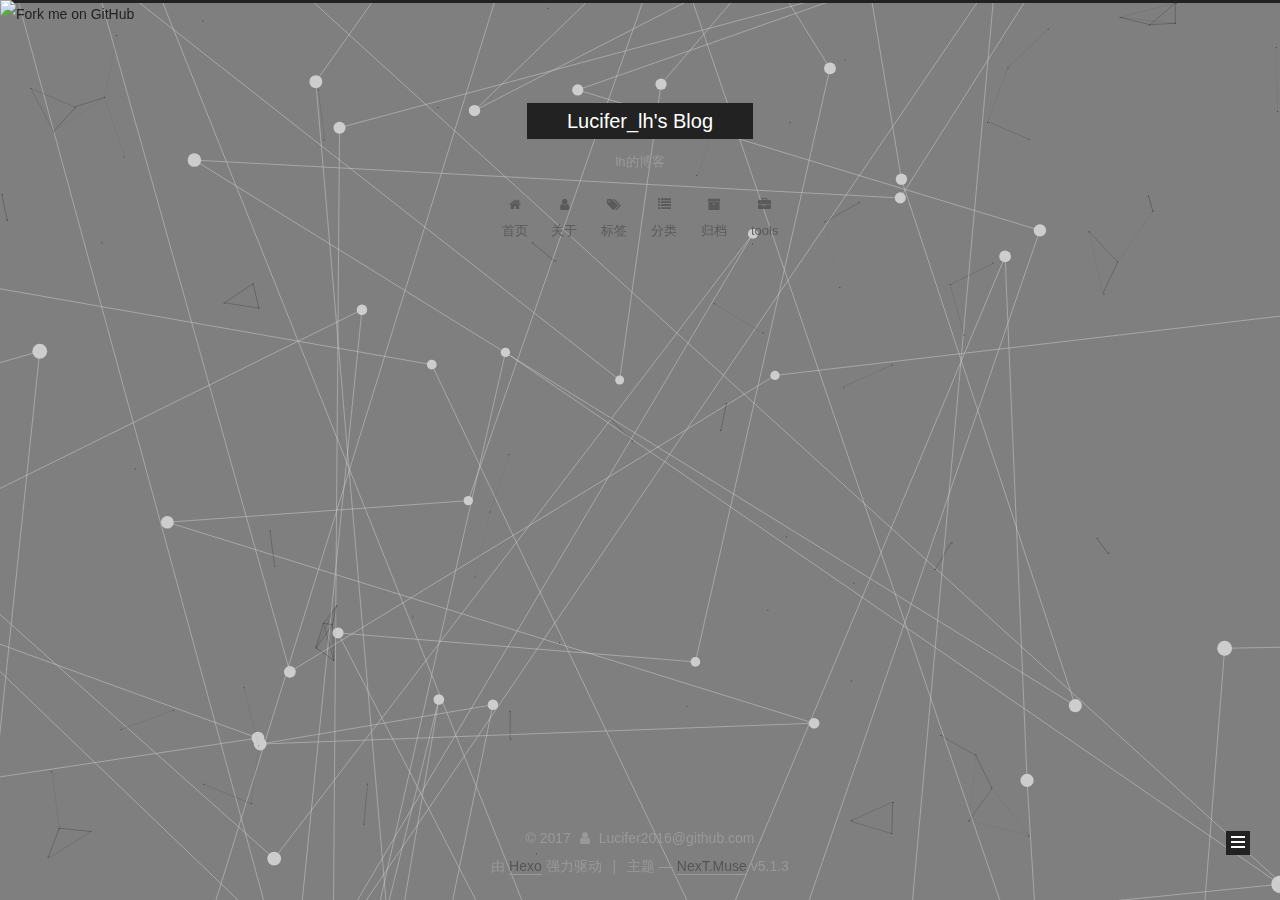
==== commit 0076ce2a: "Site updated: 2017-12-19 13:03:18" ====
--- a/archives/index.html
+++ b/archives/index.html
@@ -493,9 +493,6 @@
 
 
 
-  
-  
-
 
 
 
@@ -543,11 +540,6 @@
   
   
     <script type="text/javascript" src="/lib/three/canvas_lines.min.js"></script>
-  
-
-  
-  
-    <script type="text/javascript" src="/lib/three/canvas_sphere.min.js"></script>
   
 
 
--- a/css/main.css
+++ b/css/main.css
@@ -1825,7 +1825,7 @@
   width: 4px;
   height: 4px;
   border-radius: 50%;
-  background: #eb3093;
+  background: #9945af;
 }
 .links-of-blogroll {
   font-size: 13px;
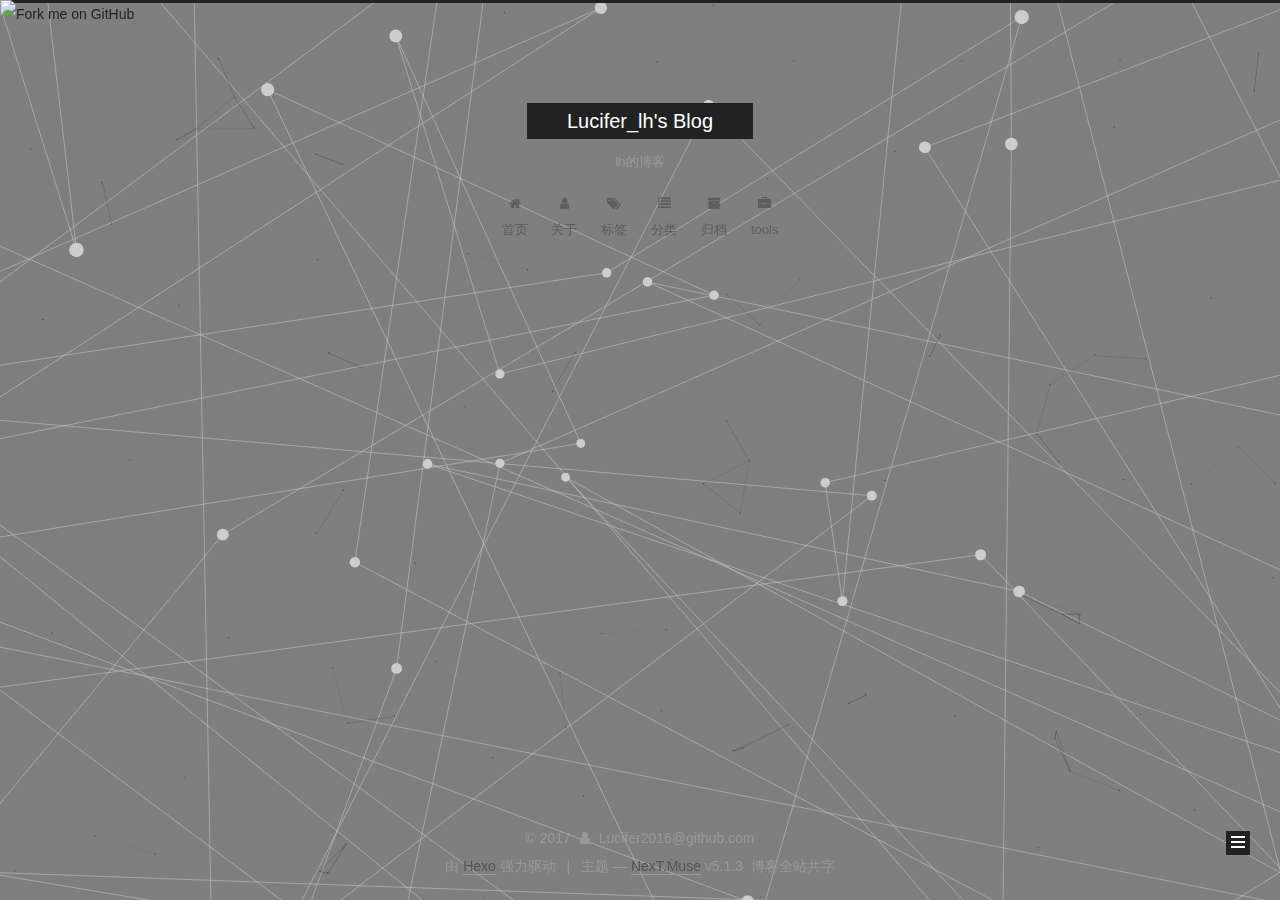
==== commit e3b72f9f: "Site updated: 2017-12-19 17:30:06" ====
--- a/archives/index.html
+++ b/archives/index.html
@@ -439,6 +439,10 @@
 
 
 
+<div class="theme-info">
+  <div class="powered-by"></div>
+  <span class="post-count">博客全站共字</span>
+</div>
 
         
 
--- a/css/main.css
+++ b/css/main.css
@@ -1741,21 +1741,110 @@
   max-width: 96px;
   height: auto;
   border: 2px solid #333;
-  border-radius: 50%;
-  -webkit-border-radius: 50%;
-  -moz-border-radius: 50%;
-}
-.site-author-name {
-  margin: 5px 0 0;
-  text-align: center;
-  color: #f5f5f5;
-  font-weight: normal;
-}
-.site-description {
-  margin-top: 5px;
-  text-align: center;
-  font-size: 14px;
-  color: #999;
+/* 头像圆形 */
+  border-radius: 80px;
+  -webkit-border-radius: 80px;
+  -moz-border-radius: 80px;
+  box-shadow: inset 0 -1px 0 #333 sf;
+/* 设置循环动画 [animation: (play)动画名称 (2s)动画播放时长单位秒或微秒 (ase-out)动画播放的速度曲线为以低速结束 
+    (1s)等待1秒然后开始动画 (1)动画播放次数(infinite为循环播放) ]*/
+/* 鼠标经过头像旋转360度 */
+  -webkit-transition: -webkit-transform 1s ease-out;
+  -moz-transition: -moz-transform 1s ease-out;
+  transition: transform 1s ease-out;
+}
+img:hover {
+/* 鼠标经过停止头像旋转 
+  -webkit-animation-play-state:paused;
+  animation-play-state:paused;*/
+/* 鼠标经过头像旋转360度 */
+  -webkit-transform: rotateZ(360deg);
+  -moz-transform: rotateZ(360deg);
+  -webkit-transform: rotateZ(360deg);
+  -moz-transform: rotateZ(360deg);
+  -ms-transform: rotateZ(360deg);
+  -o-transform: rotateZ(360deg);
+  transform: rotateZ(360deg);
+}
+@-webkit-keyframes play {
+  0% {
+    -webkit-transform: rotateZ(0deg);
+  }
+  100% {
+    -webkit-transform: rotateZ(-360deg);
+  }
+}
+@-moz-keyframes play {
+  0% {
+    -moz-transform: rotateZ(0deg);
+  }
+  100% {
+    -moz-transform: rotateZ(-360deg);
+  }
+}
+@-moz-keyframes play {
+  0% {
+    -webkit-transform: rotateZ(0deg);
+    -moz-transform: rotateZ(0deg);
+    -ms-transform: rotateZ(0deg);
+    -o-transform: rotateZ(0deg);
+    transform: rotateZ(0deg);
+  }
+  100% {
+    -webkit-transform: rotateZ(-360deg);
+    -moz-transform: rotateZ(-360deg);
+    -ms-transform: rotateZ(-360deg);
+    -o-transform: rotateZ(-360deg);
+    transform: rotateZ(-360deg);
+  }
+}
+@-webkit-keyframes play {
+  0% {
+    -webkit-transform: rotateZ(0deg);
+    -moz-transform: rotateZ(0deg);
+    -ms-transform: rotateZ(0deg);
+    -o-transform: rotateZ(0deg);
+    transform: rotateZ(0deg);
+  }
+  100% {
+    -webkit-transform: rotateZ(-360deg);
+    -moz-transform: rotateZ(-360deg);
+    -ms-transform: rotateZ(-360deg);
+    -o-transform: rotateZ(-360deg);
+    transform: rotateZ(-360deg);
+  }
+}
+@-o-keyframes play {
+  0% {
+    -webkit-transform: rotateZ(0deg);
+    -moz-transform: rotateZ(0deg);
+    -ms-transform: rotateZ(0deg);
+    -o-transform: rotateZ(0deg);
+    transform: rotateZ(0deg);
+  }
+  100% {
+    -webkit-transform: rotateZ(-360deg);
+    -moz-transform: rotateZ(-360deg);
+    -ms-transform: rotateZ(-360deg);
+    -o-transform: rotateZ(-360deg);
+    transform: rotateZ(-360deg);
+  }
+}
+@keyframes play {
+  0% {
+    -webkit-transform: rotateZ(0deg);
+    -moz-transform: rotateZ(0deg);
+    -ms-transform: rotateZ(0deg);
+    -o-transform: rotateZ(0deg);
+    transform: rotateZ(0deg);
+  }
+  100% {
+    -webkit-transform: rotateZ(-360deg);
+    -moz-transform: rotateZ(-360deg);
+    -ms-transform: rotateZ(-360deg);
+    -o-transform: rotateZ(-360deg);
+    transform: rotateZ(-360deg);
+  }
 }
 .site-state {
   overflow: hidden;
@@ -1825,7 +1914,7 @@
   width: 4px;
   height: 4px;
   border-radius: 50%;
-  background: #9945af;
+  background: #ff28b4;
 }
 .links-of-blogroll {
   font-size: 13px;
@@ -2662,3 +2751,10 @@
 .links-of-blogroll-inline .links-of-blogroll-item {
   display: inline-block;
 }
+.post {
+  margin-top: 60px;
+  margin-bottom: 60px;
+  padding: 25px;
+  -webkit-box-shadow: 0 0 5px rgba(202,203,203,0.5);
+  -moz-box-shadow: 0 0 5px rgba(202,203,204,0.5);
+}
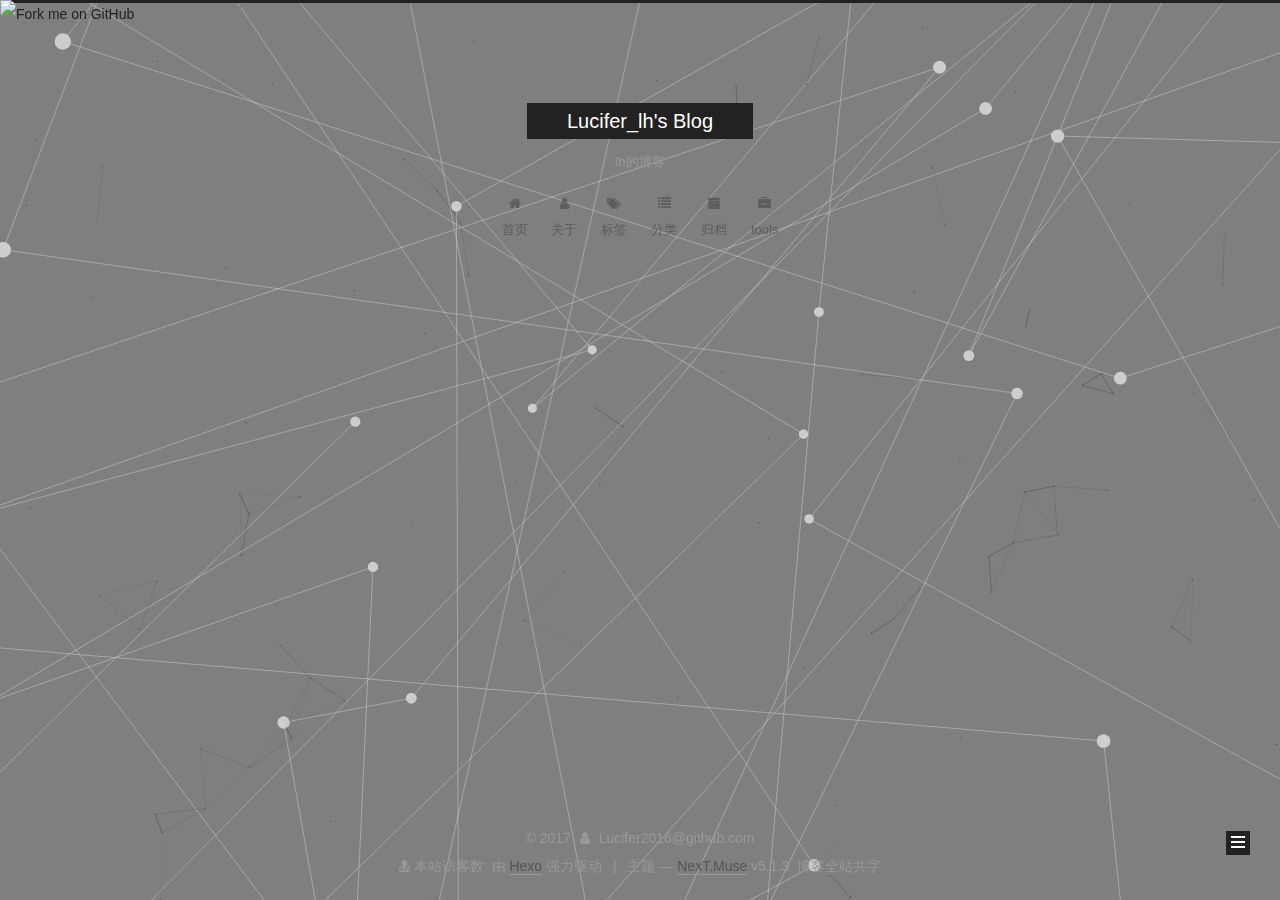
==== commit 5a92e378: "Site updated: 2017-12-20 20:55:53" ====
--- a/archives/index.html
+++ b/archives/index.html
@@ -417,7 +417,8 @@
 
     <footer id="footer" class="footer">
       <div class="footer-inner">
-        <div class="copyright">&copy; <span itemprop="copyrightYear">2017</span>
+        <script async src="https://dn-lbstatics.qbox.me/busuanzi/2.3/busuanzi.pure.mini.js"></script>
+<div class="copyright">&copy; <span itemprop="copyrightYear">2017</span>
   <span class="with-love">
     <i class="fa fa-user"></i>
   </span>
@@ -426,6 +427,13 @@
   
 </div>
 
+
+
+<div class="powered-by">
+<i class="fa fa-user-md"></i><span id="busuanzi_container_site_uv">
+  本站访客数:<span id="busuanzi_value_site_uv"></span>
+</span>
+</div>
 
   <div class="powered-by">由 <a class="theme-link" target="_blank" href="https://hexo.io">Hexo</a> 强力驱动</div>
 
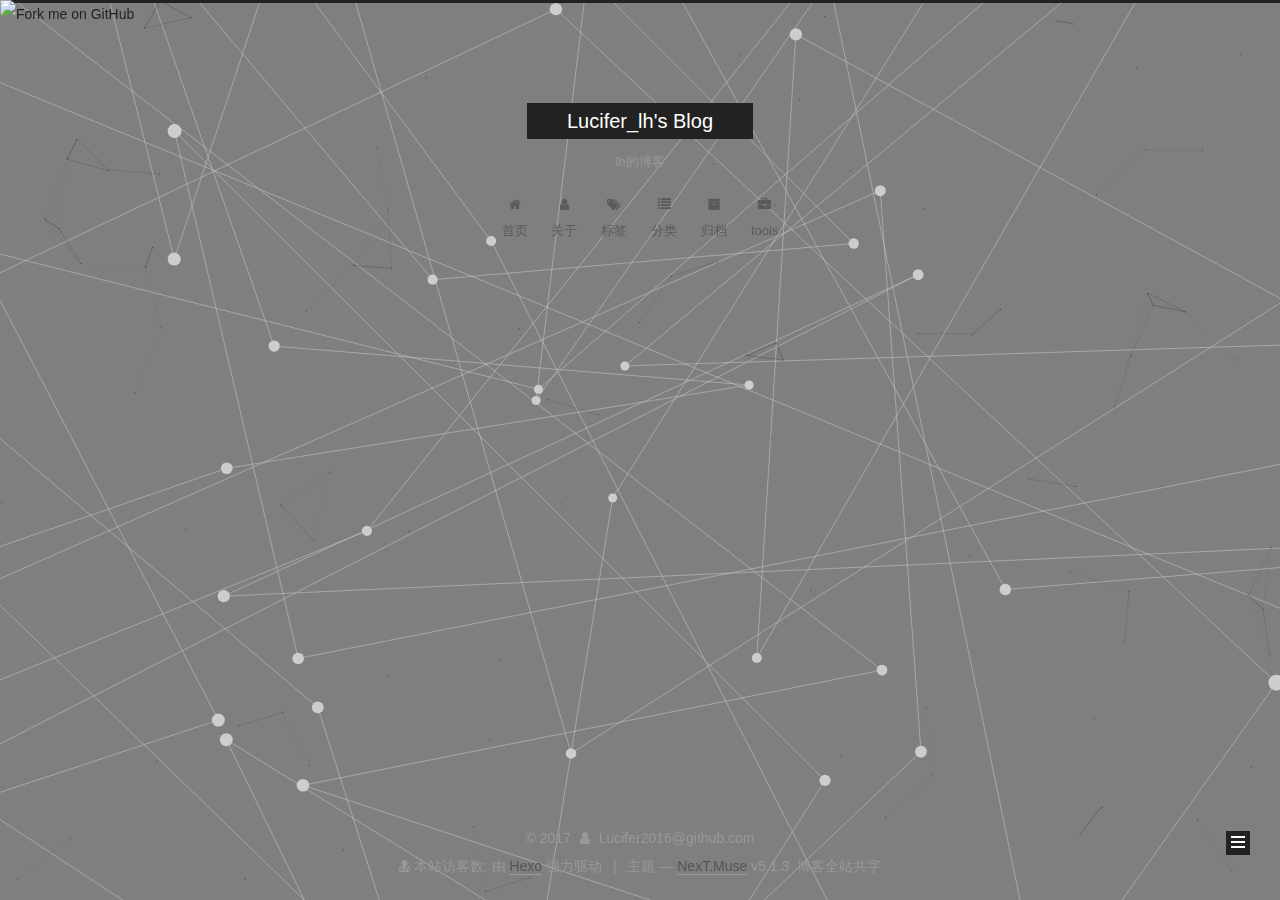
==== commit 21145763: "Site updated: 2017-12-20 21:31:48" ====
--- a/archives/index.html
+++ b/archives/index.html
@@ -56,7 +56,7 @@
   <link rel="apple-touch-icon" sizes="180x180" href="/images/apple-touch-icon-next.png?v=5.1.3">
 
 
-  <link rel="icon" type="image/png" sizes="32x32" href="/images/favicon-32x32-next.png?v=5.1.3">
+  <link rel="icon" type="image/png" sizes="32x32" href="/images/devil_32px_1149459_easyicon.net.png?v=5.1.3">
 
 
   <link rel="icon" type="image/png" sizes="16x16" href="/images/favicon-16x16-next.png?v=5.1.3">
--- a/css/main.css
+++ b/css/main.css
@@ -1914,7 +1914,7 @@
   width: 4px;
   height: 4px;
   border-radius: 50%;
-  background: #ff28b4;
+  background: #74b01b;
 }
 .links-of-blogroll {
   font-size: 13px;
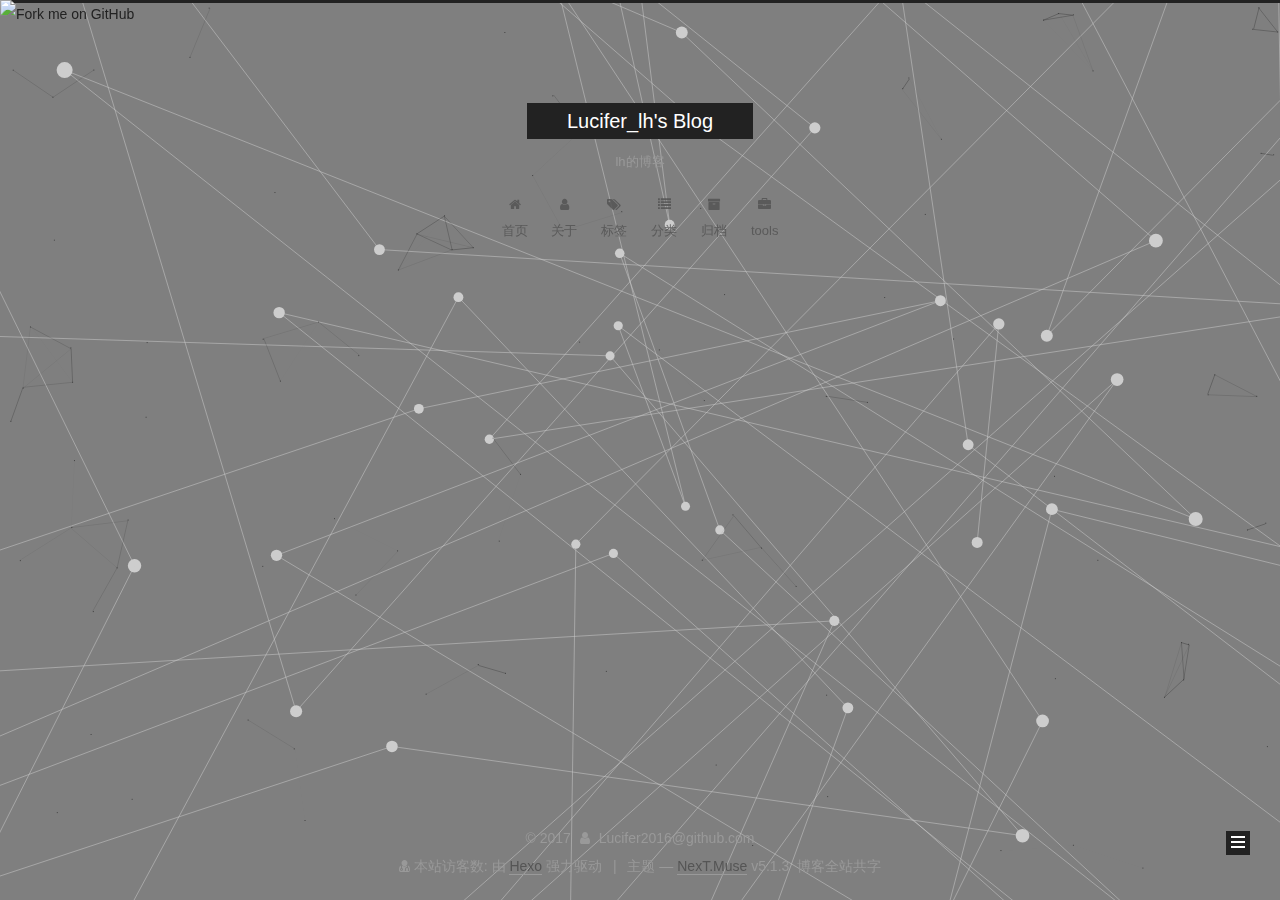
==== commit 1eb318c1: "Site updated: 2017-12-20 21:35:28" ====
--- a/archives/index.html
+++ b/archives/index.html
@@ -59,7 +59,7 @@
   <link rel="icon" type="image/png" sizes="32x32" href="/images/devil_32px_1149459_easyicon.net.png?v=5.1.3">
 
 
-  <link rel="icon" type="image/png" sizes="16x16" href="/images/favicon-16x16-next.png?v=5.1.3">
+  <link rel="icon" type="image/png" sizes="16x16" href="/images/devil_16px_1149459_easyicon.net.png?v=5.1.3">
 
 
   <link rel="mask-icon" href="/images/logo.svg?v=5.1.3" color="#222">
--- a/css/main.css
+++ b/css/main.css
@@ -1914,7 +1914,7 @@
   width: 4px;
   height: 4px;
   border-radius: 50%;
-  background: #74b01b;
+  background: #b1ad0a;
 }
 .links-of-blogroll {
   font-size: 13px;
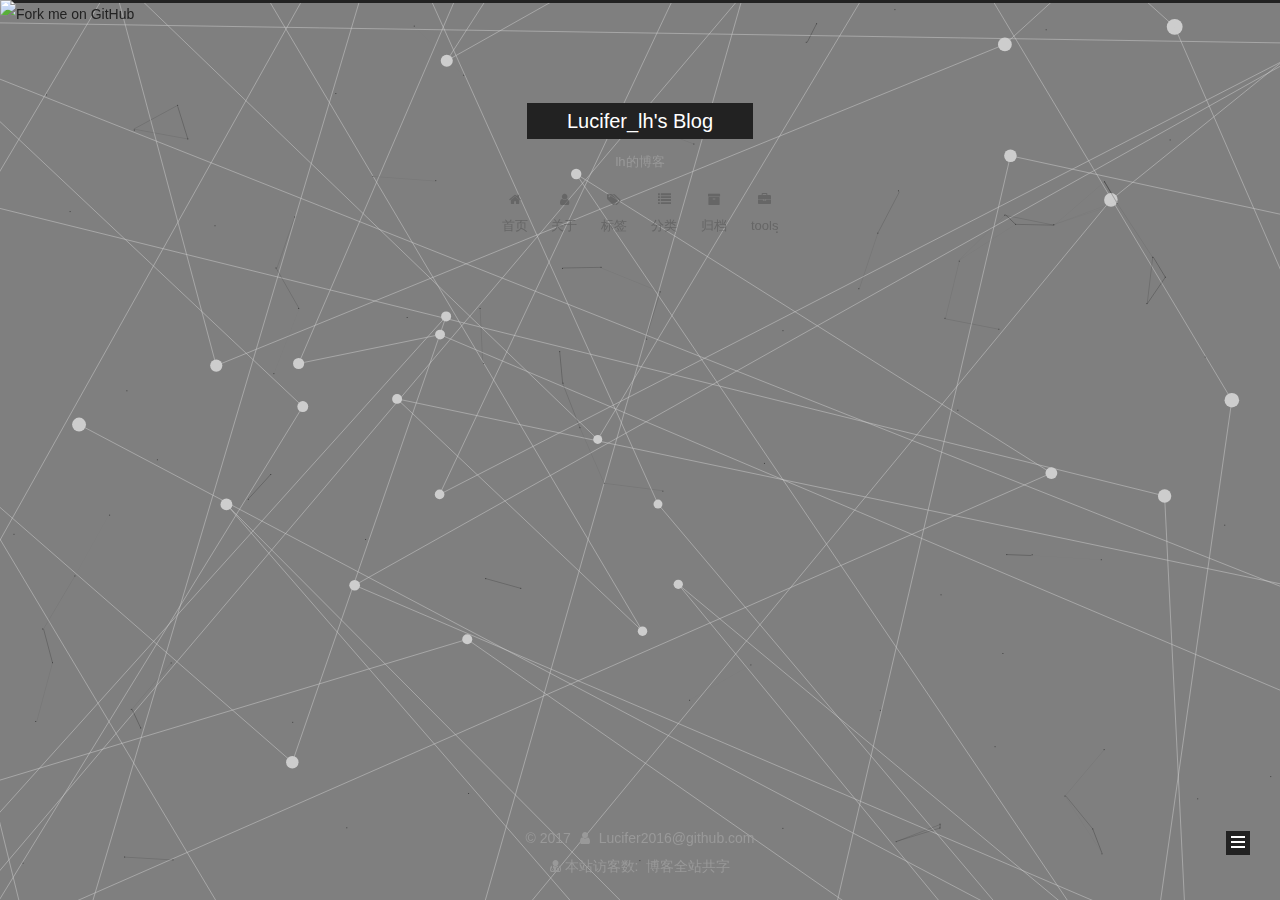
==== commit 605784e7: "Site updated: 2017-12-20 21:50:27" ====
--- a/archives/index.html
+++ b/archives/index.html
@@ -435,7 +435,7 @@
 </span>
 </div>
 
-  <div class="powered-by">由 <a class="theme-link" target="_blank" href="https://hexo.io">Hexo</a> 强力驱动</div>
+  <!--<div class="powered-by">由 <a class="theme-link" target="_blank" href="https://hexo.io">Hexo</a> 强力驱动</div>
 
 
 
@@ -443,7 +443,7 @@
 
 
 
-  <div class="theme-info">主题 &mdash; <a class="theme-link" target="_blank" href="https://github.com/iissnan/hexo-theme-next">NexT.Muse</a> v5.1.3</div>
+  <div class="theme-info">主题 &mdash; <a class="theme-link" target="_blank" href="https://github.com/iissnan/hexo-theme-next">NexT.Muse</a> v5.1.3</div>-->
 
 
 
--- a/css/main.css
+++ b/css/main.css
@@ -1914,7 +1914,7 @@
   width: 4px;
   height: 4px;
   border-radius: 50%;
-  background: #b1ad0a;
+  background: #03ff1f;
 }
 .links-of-blogroll {
   font-size: 13px;
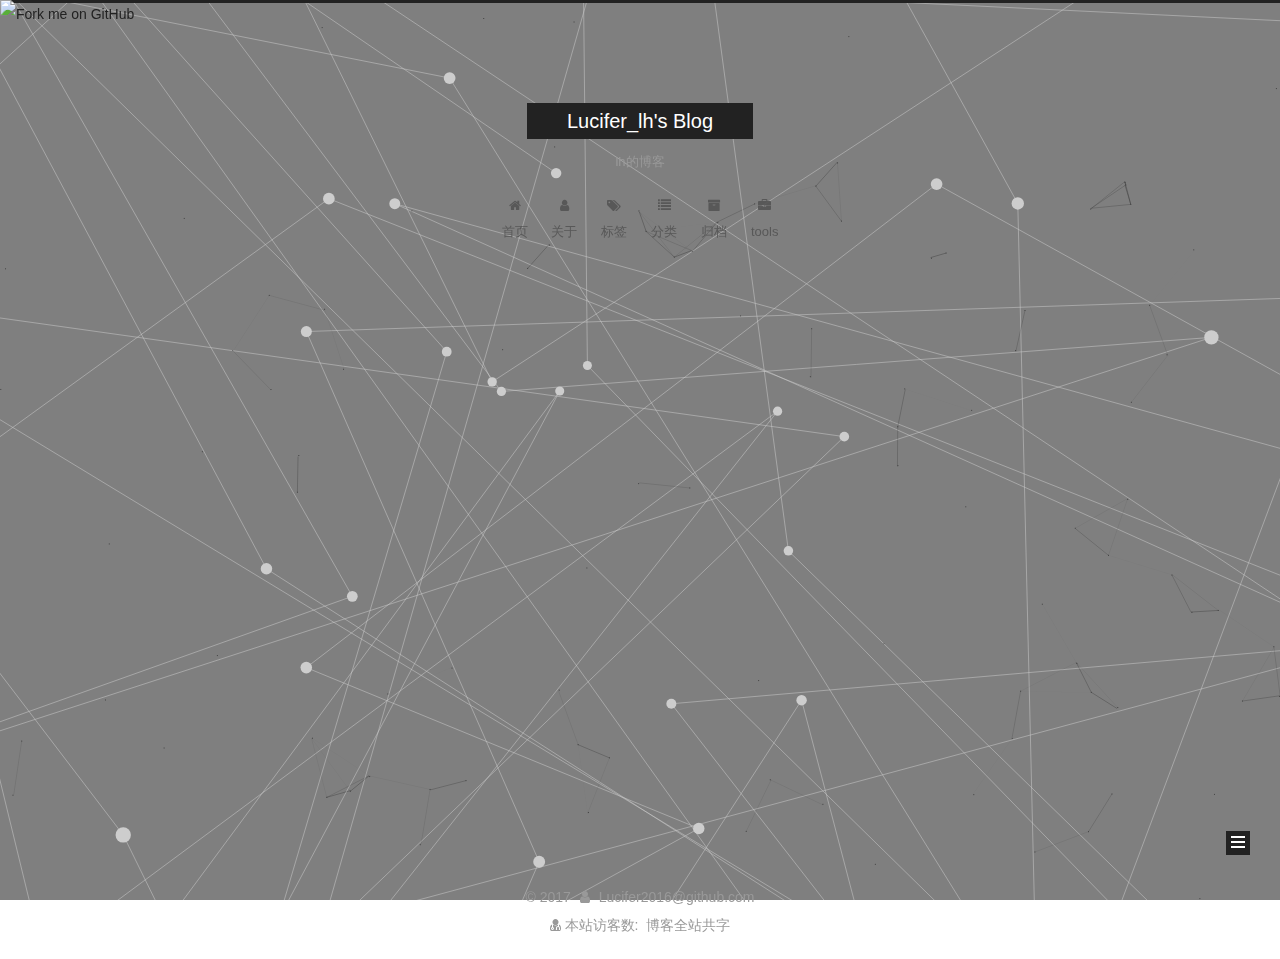
==== commit 1fc88bc8: "Site updated: 2017-12-20 22:35:29" ====
--- a/archives/index.html
+++ b/archives/index.html
@@ -272,7 +272,7 @@
         
           
         
-        嗯..! 目前共计 1 篇日志。 继续努力。
+        嗯..! 目前共计 2 篇日志。 继续努力。
       </span>
 
       
@@ -286,6 +286,43 @@
           <div class="collection-title">
             <h1 class="archive-year" id="archive-year-2017">2017</h1>
           </div>
+        
+        
+
+        
+
+  <article class="post post-type-normal" itemscope itemtype="http://schema.org/Article">
+    <header class="post-header">
+
+      <h2 class="post-title">
+        
+            <a class="post-title-link" href="/2017/12/20/liha/" itemprop="url">
+              
+                <span itemprop="name">Hello World1</span>
+              
+            </a>
+        
+      </h2>
+
+      <div class="post-meta">
+        <time class="post-time" itemprop="dateCreated"
+              datetime="2017-12-20T22:35:02+08:00"
+              content="2017-12-20" >
+          12-20
+        </time>
+      </div>
+
+    </header>
+  </article>
+
+
+
+      
+
+        
+        
+        
+
         
         
 
@@ -374,7 +411,7 @@
               
                 <a href="/archives/">
               
-                  <span class="site-state-item-count">1</span>
+                  <span class="site-state-item-count">2</span>
                   <span class="site-state-item-name">日志</span>
                 </a>
               </div>
--- a/css/main.css
+++ b/css/main.css
@@ -1914,7 +1914,7 @@
   width: 4px;
   height: 4px;
   border-radius: 50%;
-  background: #03ff1f;
+  background: #df54cb;
 }
 .links-of-blogroll {
   font-size: 13px;
